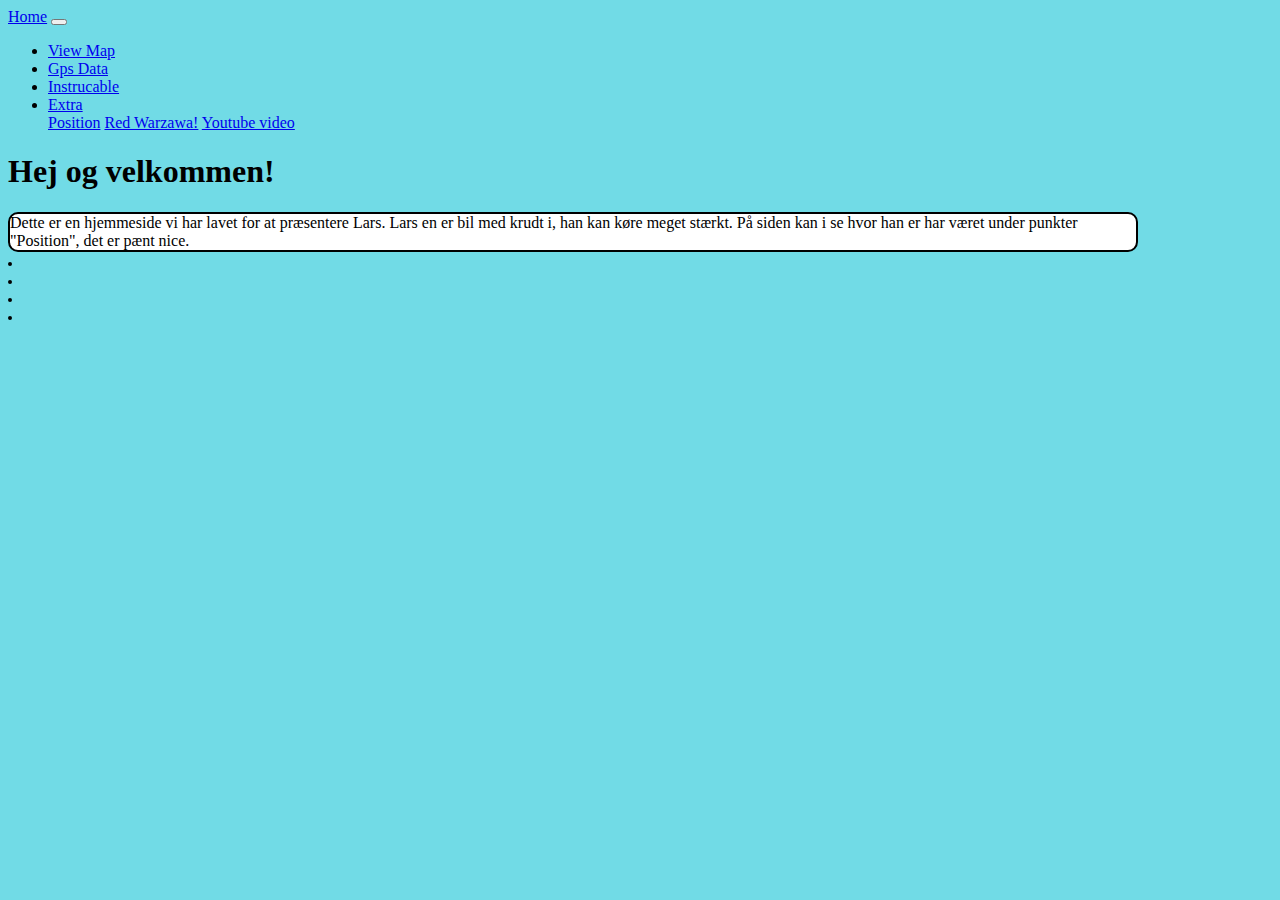
==== index.html @ 2cbee95c "Cleaned up webpage. Made changes to homepage - Added gallery like feature. Clikable images using lig" ====
<!DOCTYPE html>
<html lang="en">
<head> <link href="css/lightbox.css" rel="stylesheet">

    <!-- Required meta tags -->
    <meta charset="utf-8">
    <meta name="viewport" content="width=device-width, initial-scale=1, shrink-to-fit=no">

    <!-- Bootstrap CSS -->
    <link rel="stylesheet" href="https://maxcdn.bootstrapcdn.com/bootstrap/4.0.0-beta/css/bootstrap.min.css" integrity="sha384-/Y6pD6FV/Vv2HJnA6t+vslU6fwYXjCFtcEpHbNJ0lyAFsXTsjBbfaDjzALeQsN6M" crossorigin="anonymous">

</head>
<body>

<style>
    body {background-color: #71dbe6;}
    h1   {color: #000000;}
    p    {color: #fff300;}
</style>

<nav class="navbar navbar-expand-lg navbar-dark bg-dark">
    <a class="navbar-brand" href="index.html">Home</a>
    <button class="navbar-toggler" type="button" data-toggle="collapse" data-target="#navbarNavDropdown" aria-controls="navbarNavDropdown" aria-expanded="false" aria-label="Toggle navigation">
        <span class="navbar-toggler-icon"></span>
    </button>

    <div class="collapse navbar-collapse" id="navbarNavDropdown">
        <ul class="navbar-nav">
            <li class="nav-item">
                <a class="nav-link" href="map.html">View Map</a>
            </li>
            <li class="nav-item">
                <a class="nav-link" href="data.html">Gps Data</a>
            </li>
            <li class="nav-item">
                <a class="nav-link" href="https://google.dk" target="_blank">Instrucable</a>
            </li>
            <li class="nav-item dropdown">
                <a class="nav-link dropdown-toggle" href="http://example.com" id="navbarDropdownMenuLink" data-toggle="dropdown" aria-haspopup="true" aria-expanded="false">
                    Extra
                </a>
                <div class="dropdown-menu" aria-labelledby="navbarDropdownMenuLink">
                    <a class="dropdown-item" href="map.html">Position</a>
                    <a class="dropdown-item" href="redw.html">Red Warzawa!<!doctype html></a>
                    <a class="dropdown-item" href="https://youtube.com" target="_blank">Youtube video</a>

                </div>

            </li>
        </ul>
    </div>
</nav>


<div class="container-fluid" style="width: 99%">
    <h1>Hej og velkommen!</h1>
    <div class="row">

        <div class="col" style="width: 90%;border-radius: 10px; border: 2px solid #000000; background: #ffffff">
            Dette er en hjemmeside vi har lavet for at præsentere Lars. Lars en er bil med krudt i, han kan køre meget stærkt.
            På siden kan i se hvor han er har været under punkter "Position", det er pænt nice.
        </div>


<div class="col-lg-6">
        <div class="row">
        <div class="col-lg-6 col-md-4 col-xs-6">
            <a href="img/bil1.jpg" class="d-block mb-3 h-1" data-lightbox="img/bil1.jpg">
                <img class="img-fluid" style="max-width: 100%; border-radius: 20px; border: 2px solid #000000; height: auto;" src="img/bil1.jpg" alt="">
            </a>
            <a href="img/bil4.jpg" class="d-block mb-3 h-1" data-lightbox="img/bil3.jpg">
                </a>
            <a href="img/bil2motor.jpg" class="d-block mb-3 h-1" data-lightbox="img/bil3.jpg">
            </a>
            <a href="img/bil4.jpg" class="d-block mb-3 h-1" data-lightbox="img/bil3.jpg">
            </a>

        </div>
        <div class="col-lg-6 col-md-4 col-xs-6">
            <a href="img/bil1.jpg" class="d-block mb-3 h-1" data-lightbox="img/bil1.jpg">
                <img class="img-fluid" style="max-width: 100%; border-radius: 20px; border: 2px solid #000000; height: auto;" src="img/bil4.jpg" alt="">
            </a>
        </div>
        <div class="col-lg-6 col-md-4 col-xs-6">
            <a href="img/bil3.jpg" class="d-block mb-1 h-1  " data-lightbox="img/bil3.jpg">
                <img class="img-fluid" style="max-width: 100%; border-radius: 20px; border: 2px solid #000000; height: auto;" src="img/bil3.jpg" alt="">
            </a>
        </div>
        <div class="col-lg-6 col-md-4 col-xs-6">
            <a href="img/bil4.jpg" class="d-block mb-1 h-1" data-lightbox="img/bil4.jpg">
                <img class="img-fluid" style="max-width: 100%; border-radius: 20px; border: 2px solid #000000; height: auto;" src="img/bil4.jpg" alt="">
            </a>
        </div>
        </div>
    </div>


    </div>

</div>

<!-- Optional JavaScript -->
<!-- jQuery first, then Popper.js, then Bootstrap JS -->
<script src="https://code.jquery.com/jquery-3.2.1.slim.min.js" integrity="sha384-KJ3o2DKtIkvYIK3UENzmM7KCkRr/rE9/Qpg6aAZGJwFDMVNA/GpGFF93hXpG5KkN" crossorigin="anonymous"></script>
<script src="https://cdnjs.cloudflare.com/ajax/libs/popper.js/1.11.0/umd/popper.min.js" integrity="sha384-b/U6ypiBEHpOf/4+1nzFpr53nxSS+GLCkfwBdFNTxtclqqenISfwAzpKaMNFNmj4" crossorigin="anonymous"></script>
<script src="https://maxcdn.bootstrapcdn.com/bootstrap/4.0.0-beta/js/bootstrap.min.js" integrity="sha384-h0AbiXch4ZDo7tp9hKZ4TsHbi047NrKGLO3SEJAg45jXxnGIfYzk4Si90RDIqNm1" crossorigin="anonymous"></script>
<script src="js/lightbox-plus-jquery.js"></script>


</body>
</html>
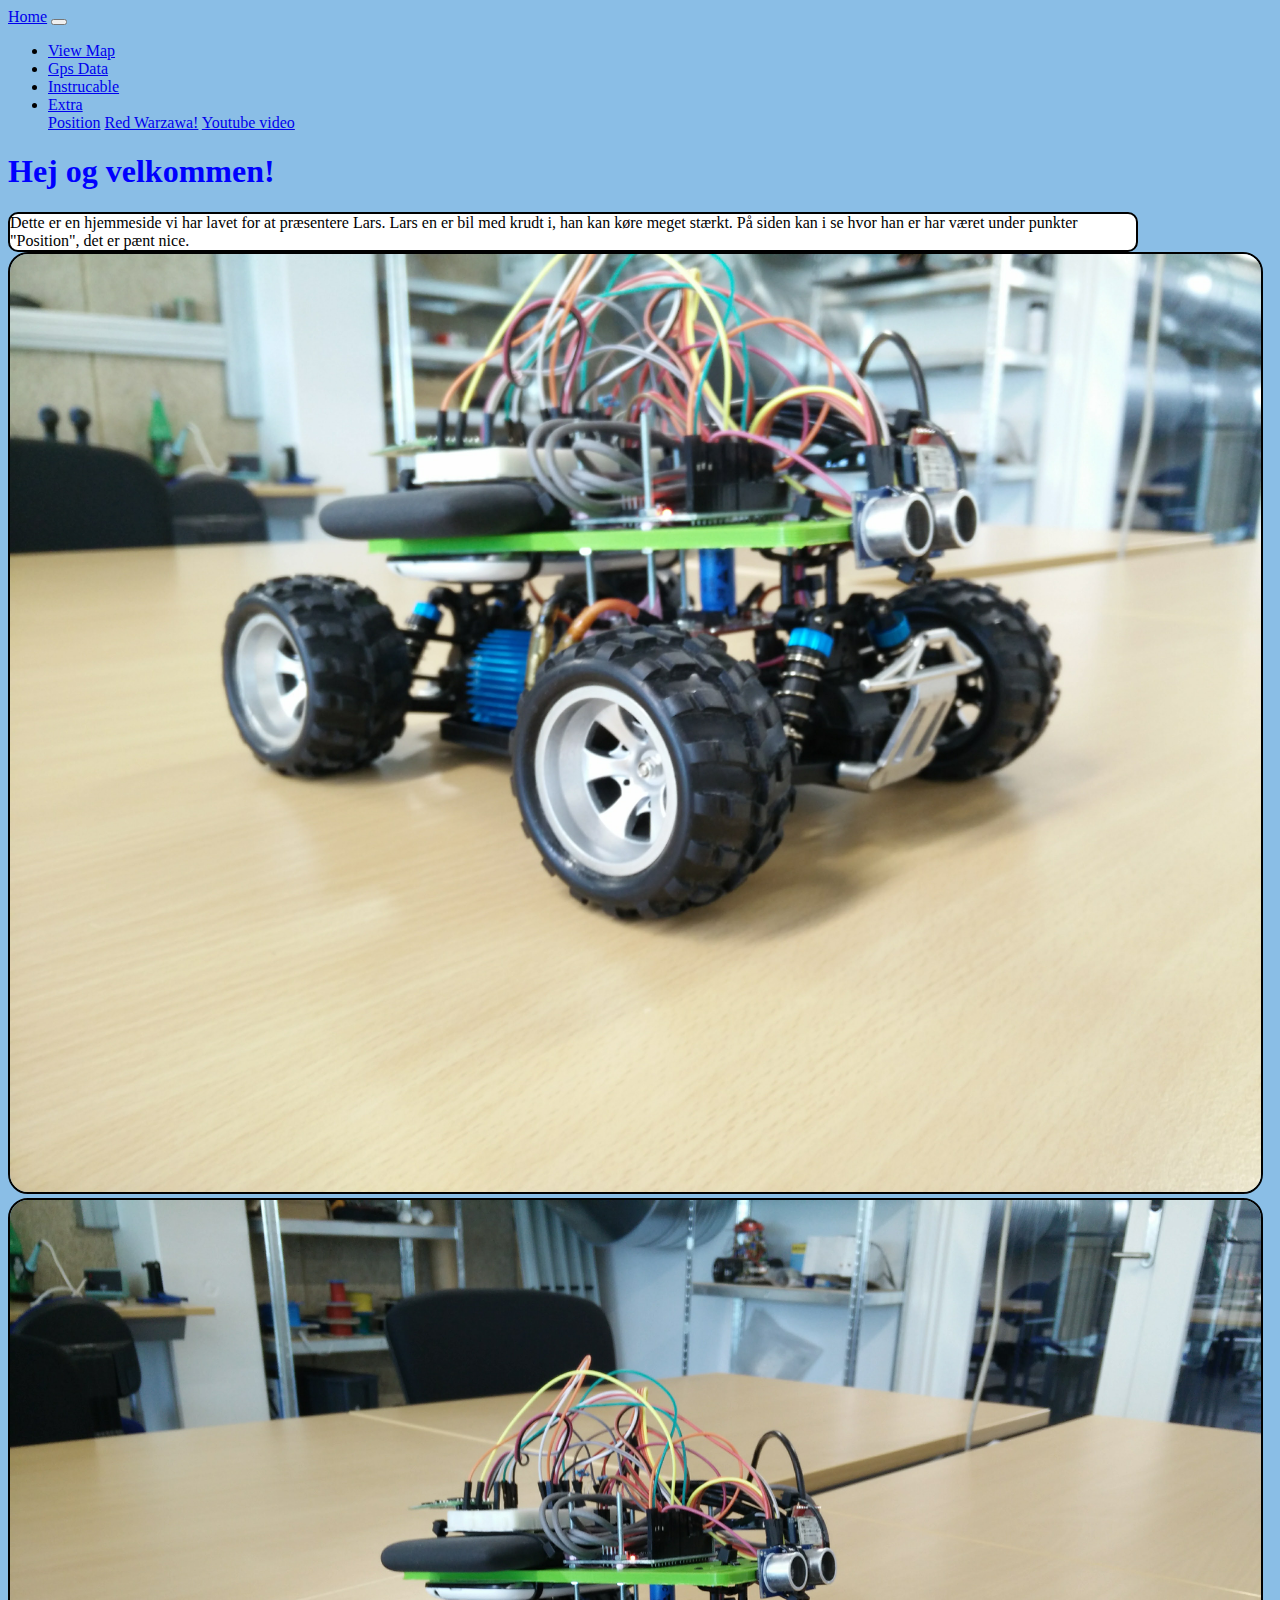
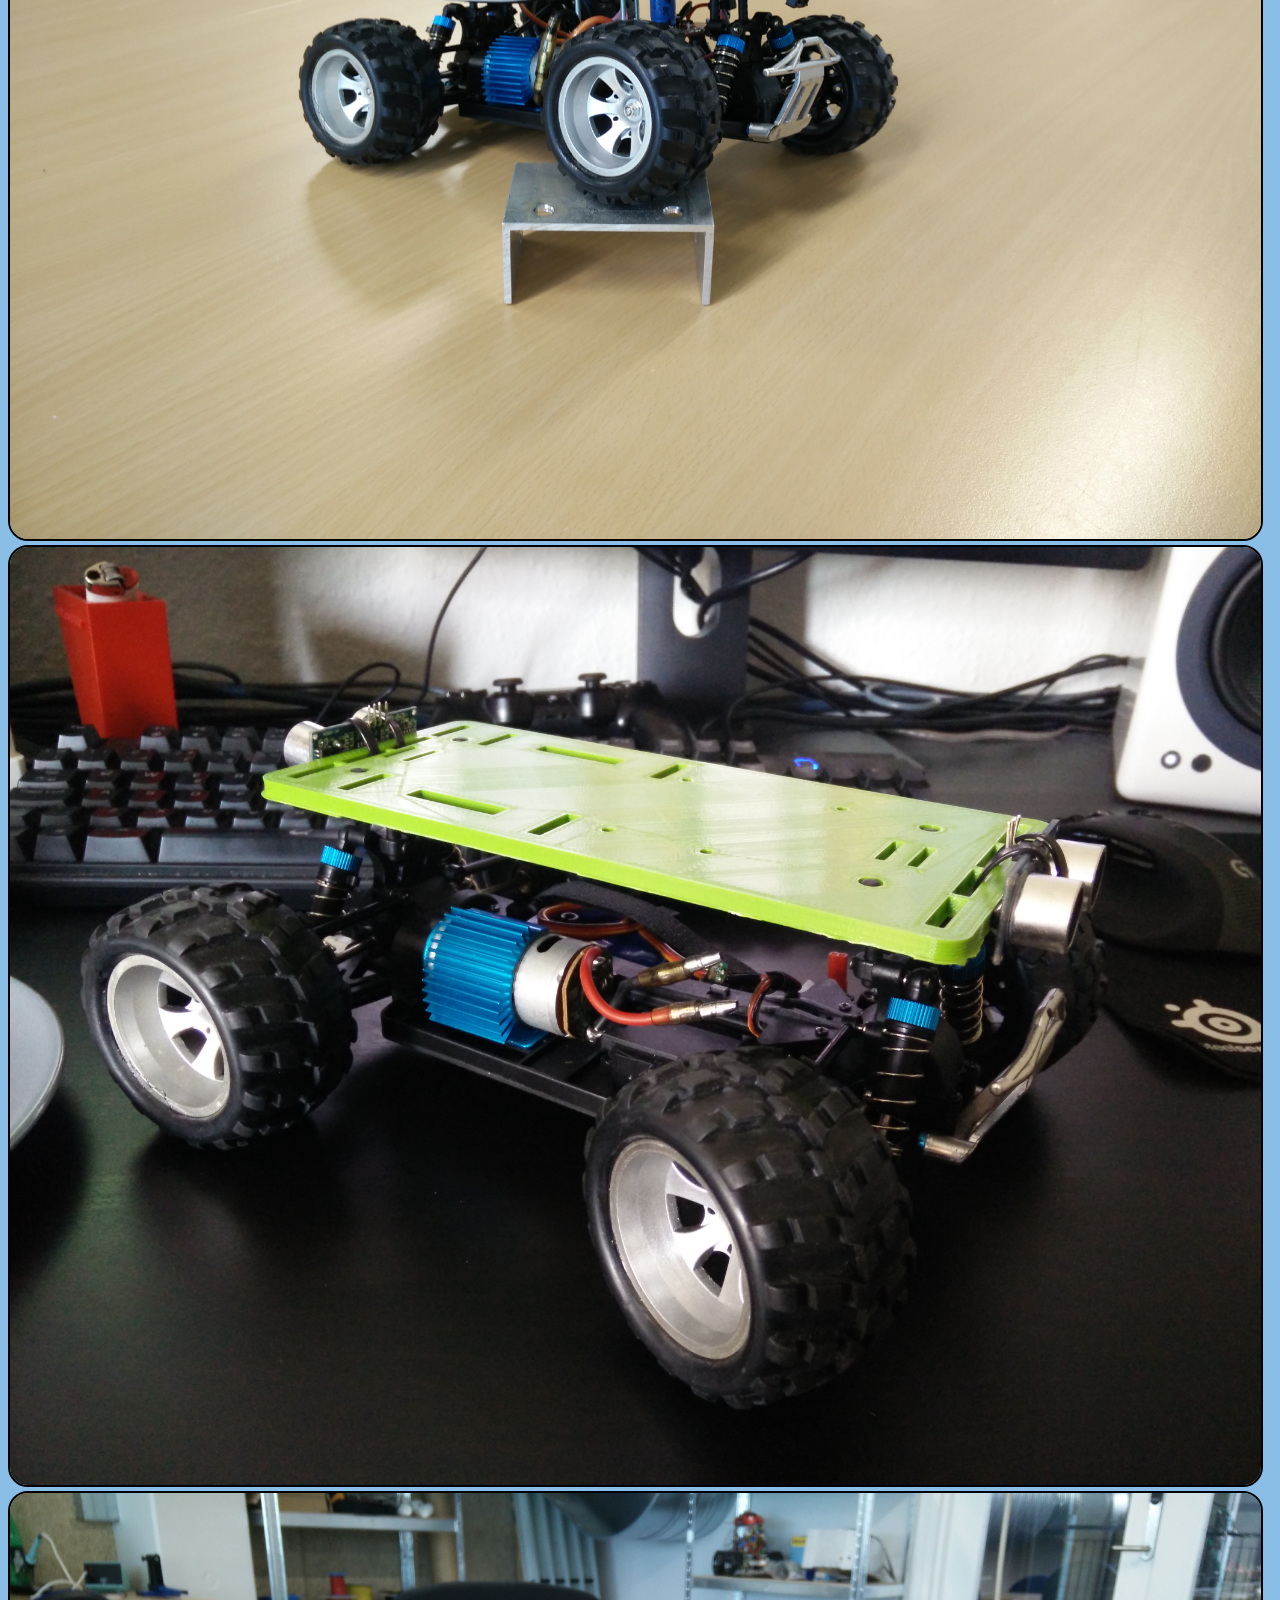
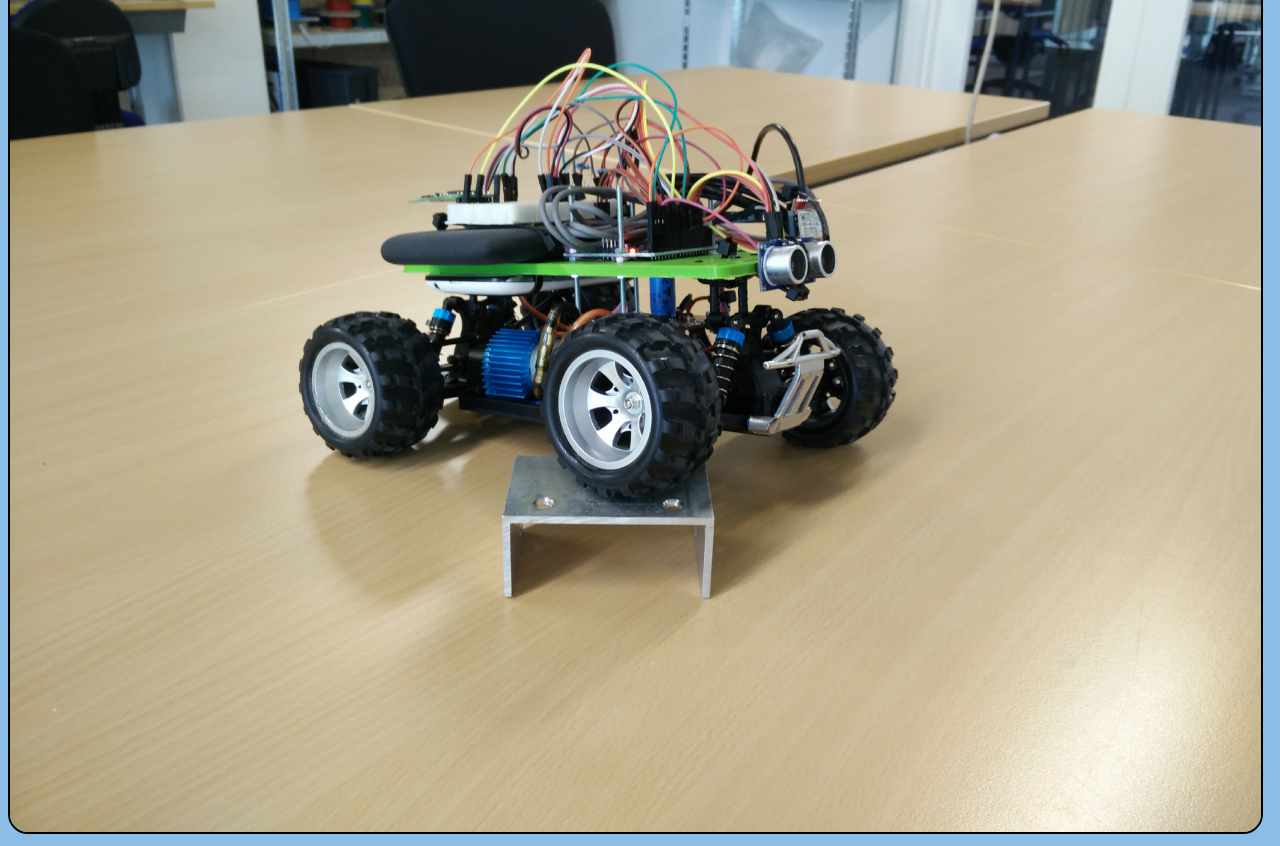
==== commit b6284305: "Updated code, uploaded all includes and cleaned up the css. Added lightbox for pictures" ====
--- a/index.html
+++ b/index.html
@@ -8,15 +8,9 @@
 
     <!-- Bootstrap CSS -->
     <link rel="stylesheet" href="https://maxcdn.bootstrapcdn.com/bootstrap/4.0.0-beta/css/bootstrap.min.css" integrity="sha384-/Y6pD6FV/Vv2HJnA6t+vslU6fwYXjCFtcEpHbNJ0lyAFsXTsjBbfaDjzALeQsN6M" crossorigin="anonymous">
-
+    <link rel="stylesheet" type="text/css" href="css/style.css">
 </head>
 <body>
-
-<style>
-    body {background-color: #71dbe6;}
-    h1   {color: #000000;}
-    p    {color: #fff300;}
-</style>
 
 <nav class="navbar navbar-expand-lg navbar-dark bg-dark">
     <a class="navbar-brand" href="index.html">Home</a>
--- a/css/style.css
+++ b/css/style.css
@@ -0,0 +1,9 @@
+body {
+     background-color: #8abee6;
+ }
+h1 {
+    color: blue;
+}
+p {
+    color: red;
+}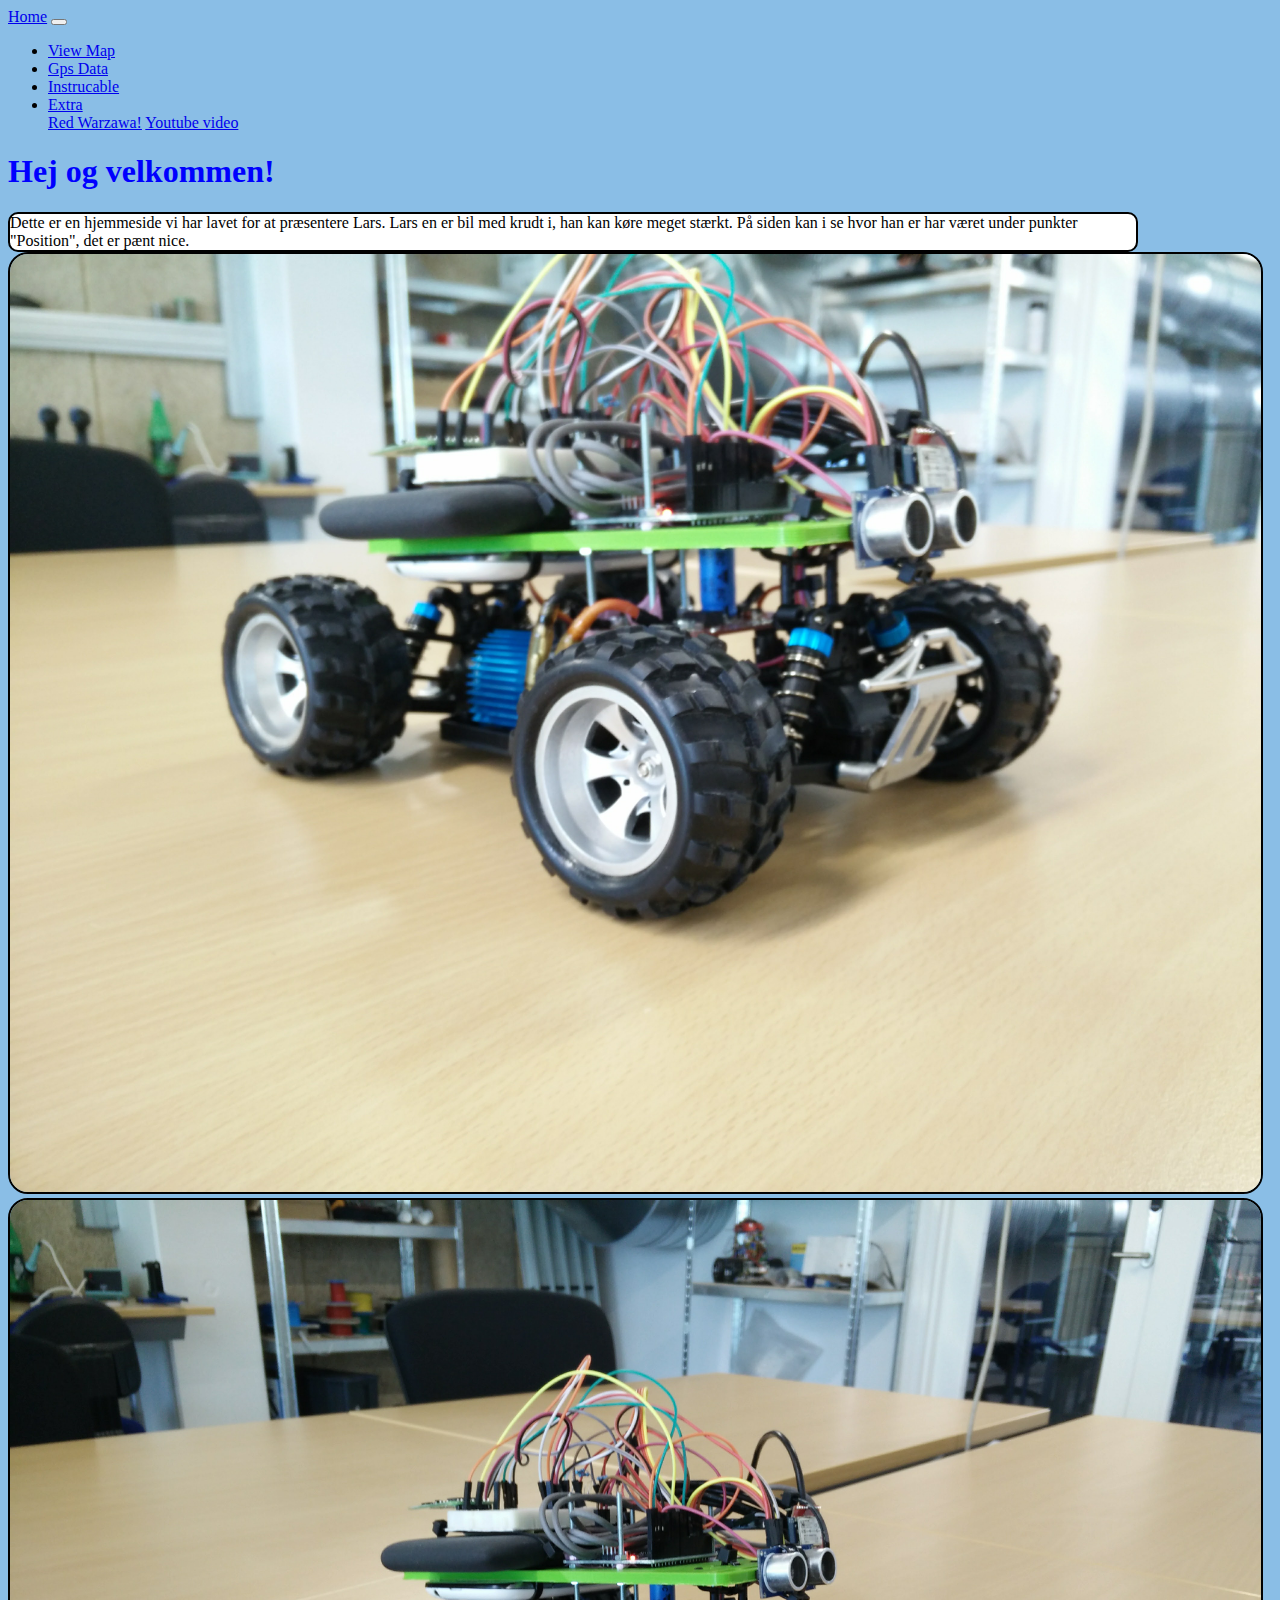
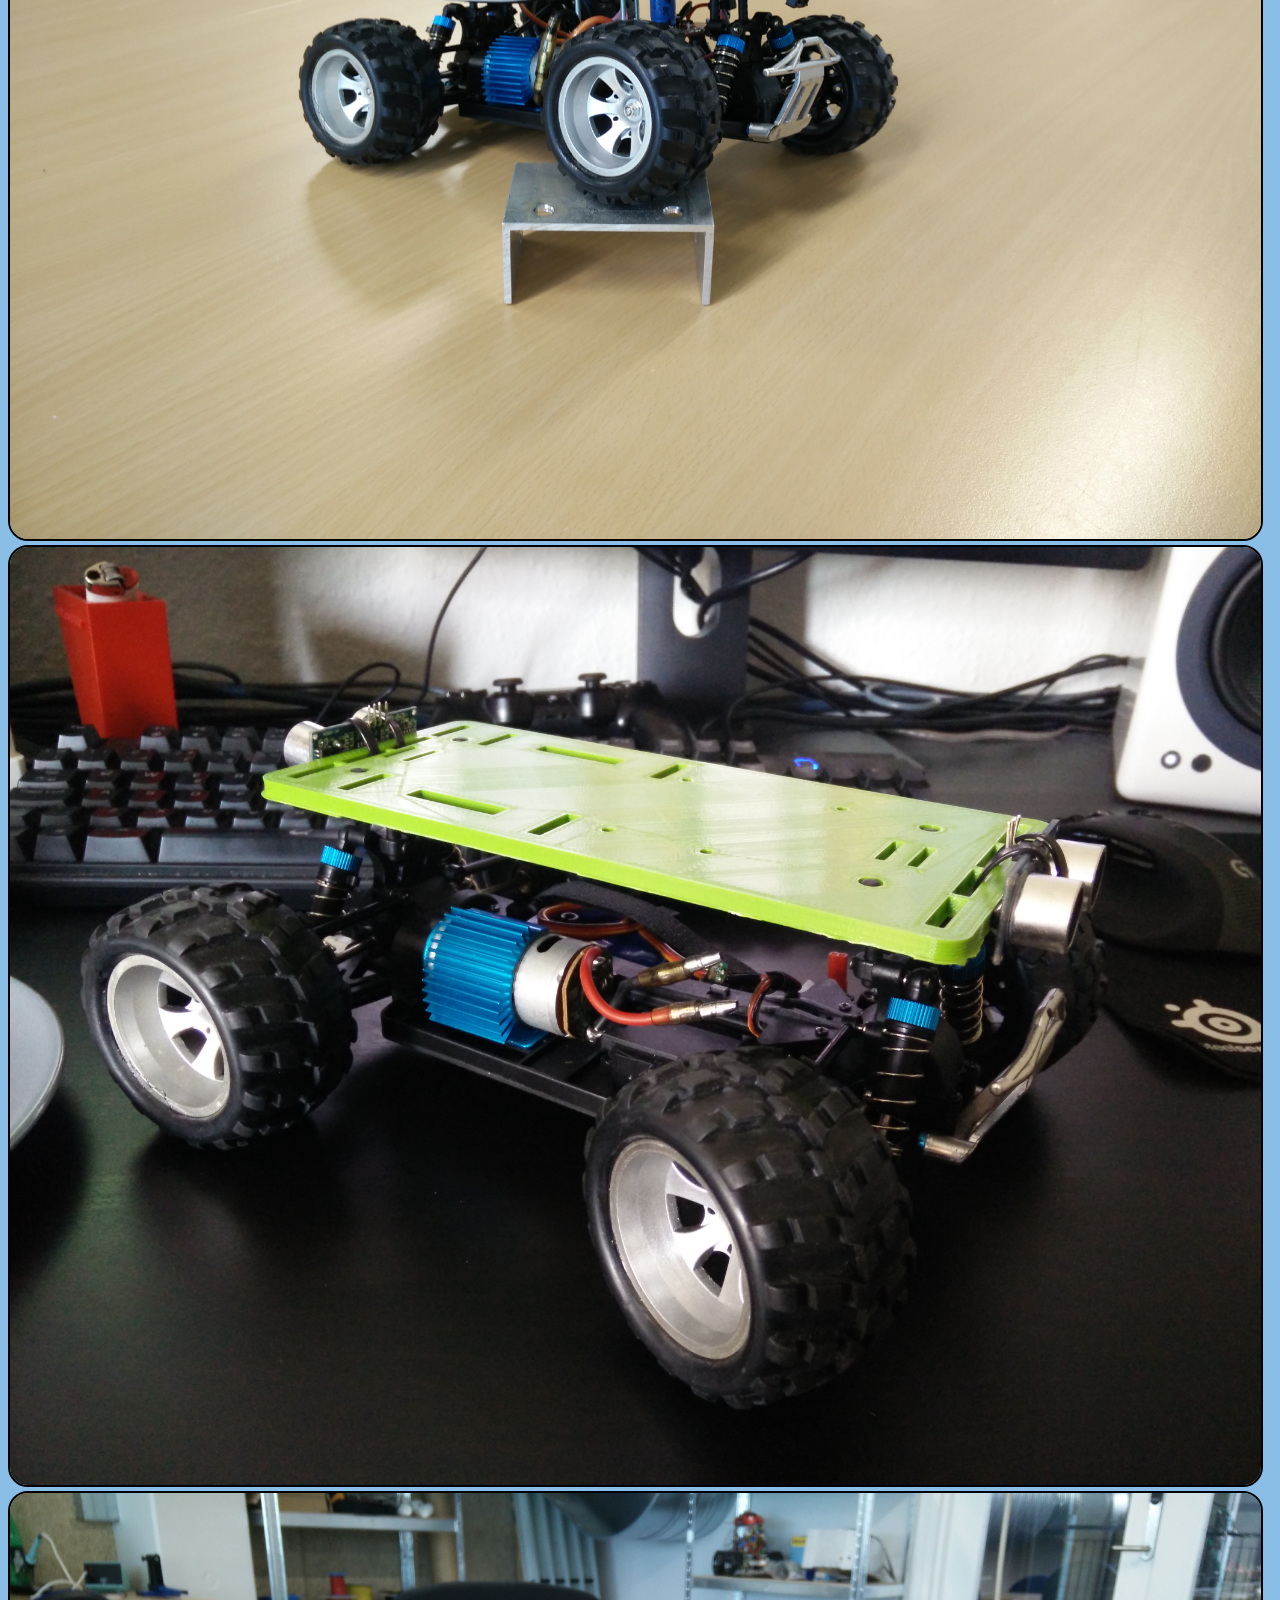
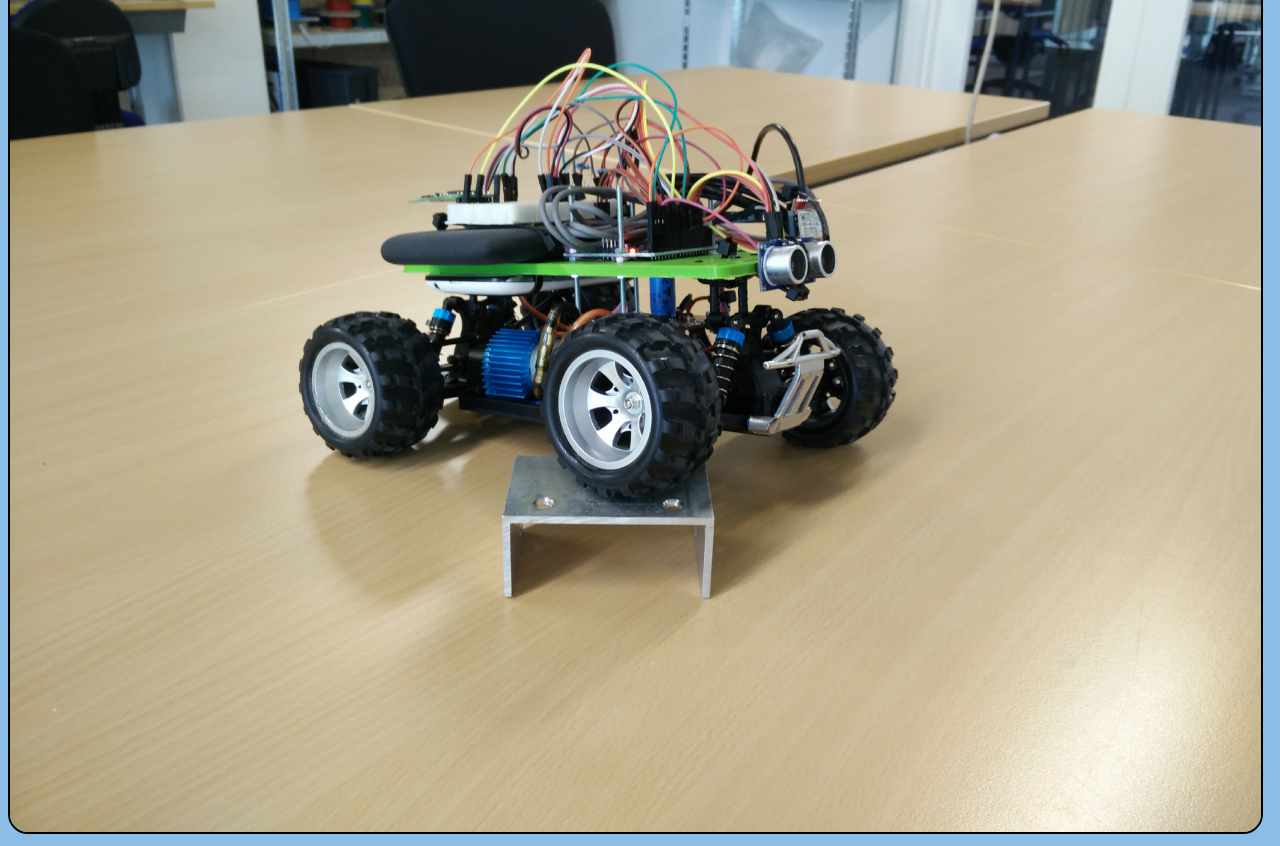
==== commit f55fc00b: "Small changes, cleanup." ====
--- a/index.html
+++ b/index.html
@@ -34,7 +34,6 @@
                     Extra
                 </a>
                 <div class="dropdown-menu" aria-labelledby="navbarDropdownMenuLink">
-                    <a class="dropdown-item" href="map.html">Position</a>
                     <a class="dropdown-item" href="redw.html">Red Warzawa!<!doctype html></a>
                     <a class="dropdown-item" href="https://youtube.com" target="_blank">Youtube video</a>
 
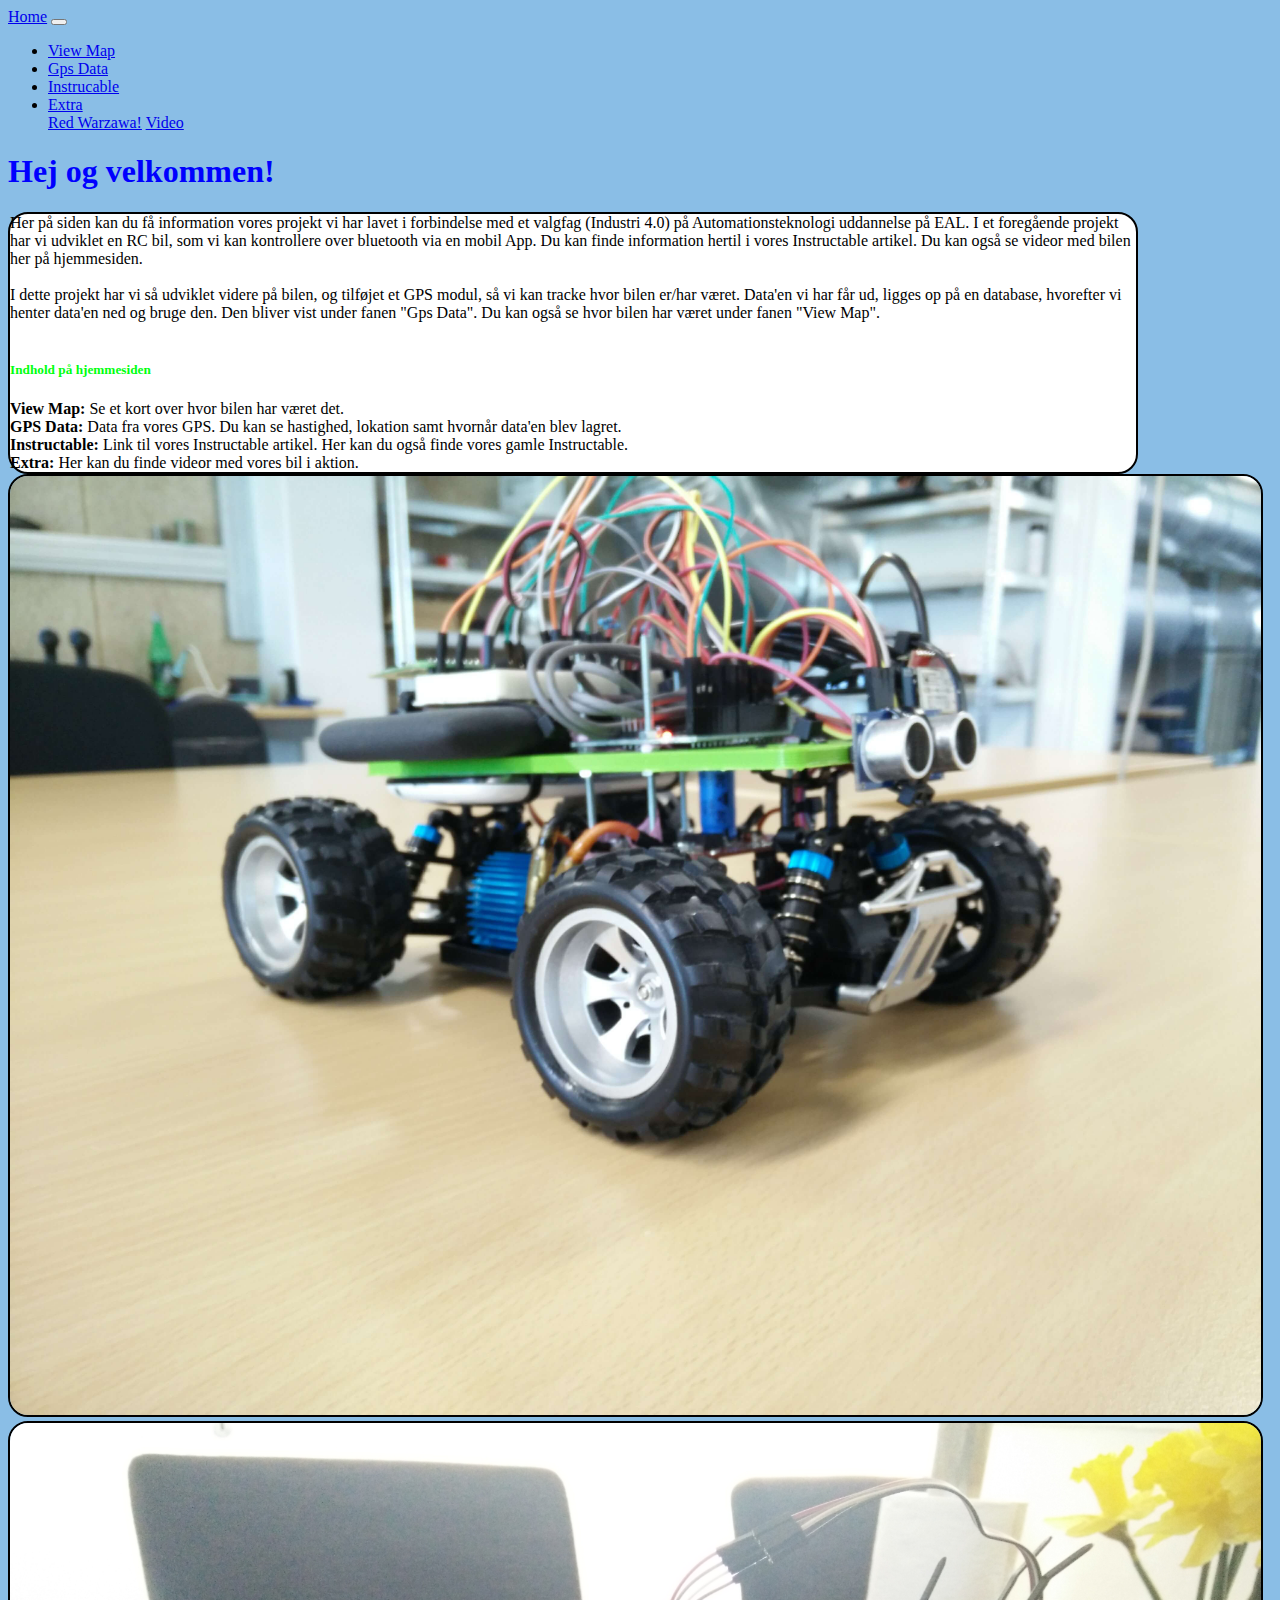
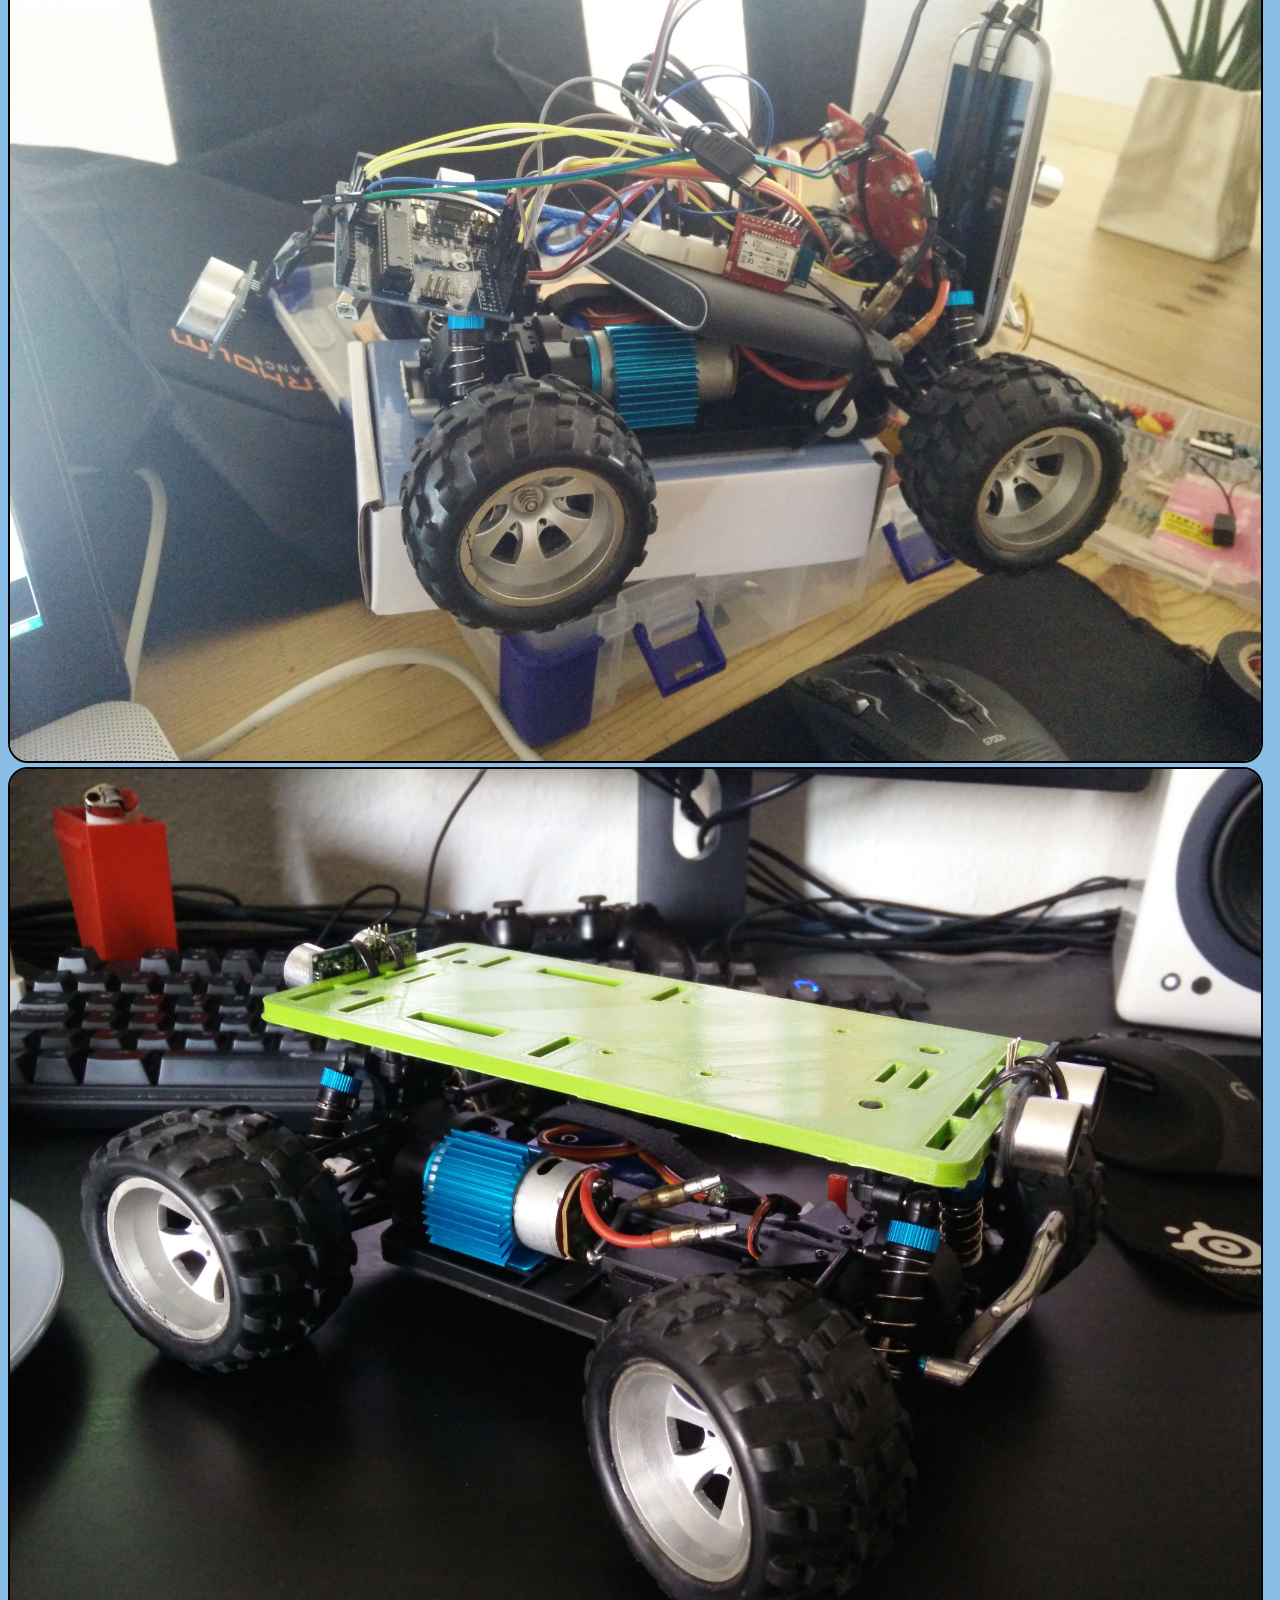
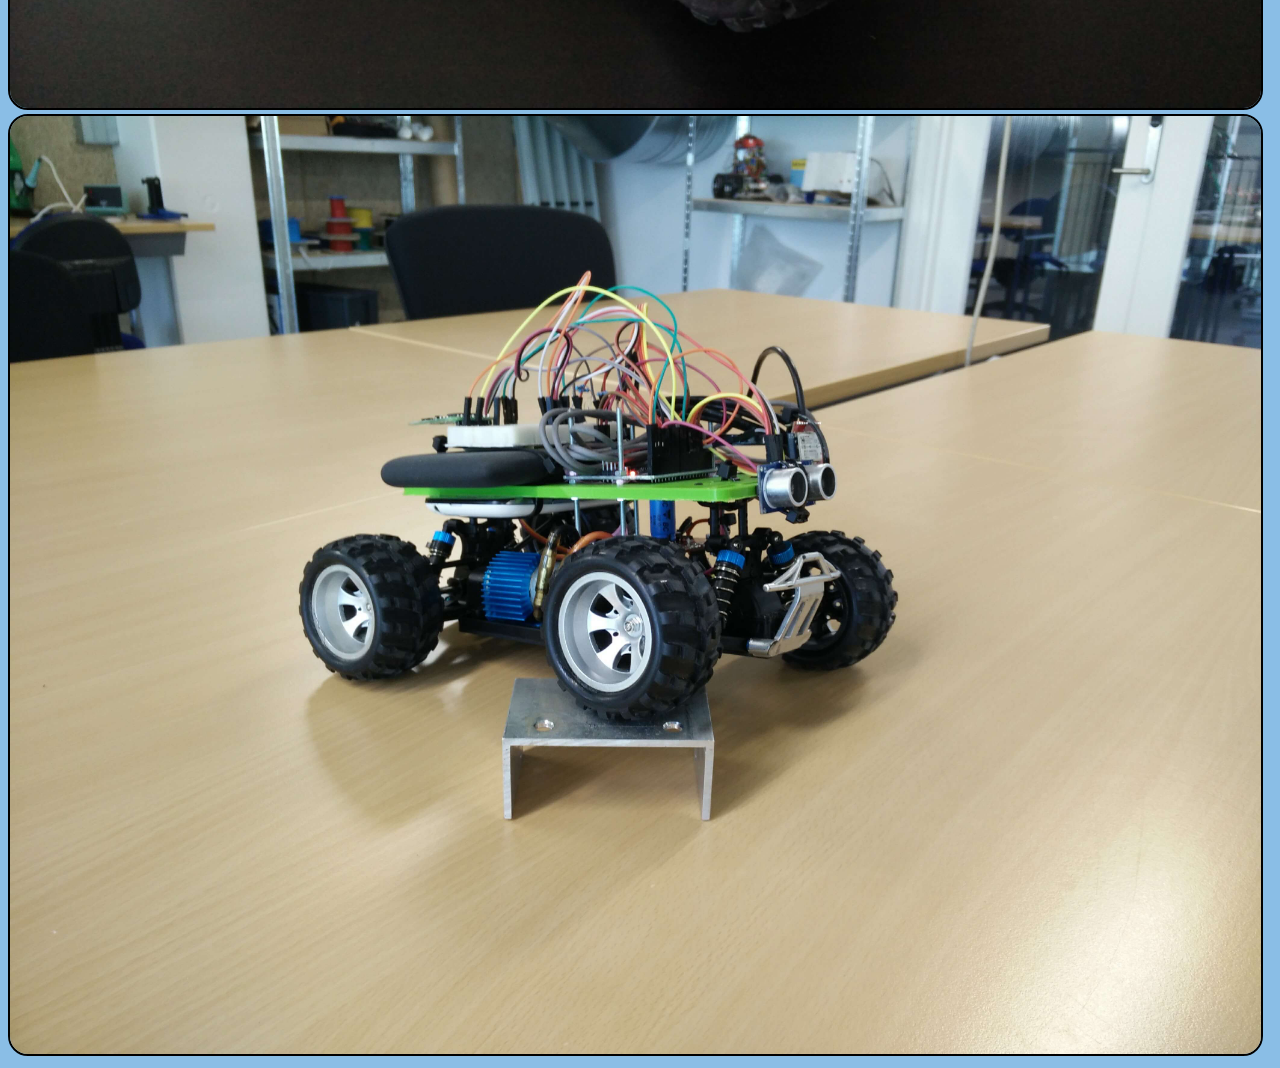
==== commit 6e13747a: "Cleaned up. Added youtube video" ====
--- a/index.html
+++ b/index.html
@@ -35,7 +35,7 @@
                 </a>
                 <div class="dropdown-menu" aria-labelledby="navbarDropdownMenuLink">
                     <a class="dropdown-item" href="redw.html">Red Warzawa!<!doctype html></a>
-                    <a class="dropdown-item" href="https://youtube.com" target="_blank">Youtube video</a>
+                    <a class="dropdown-item" href="video.html" target="_blank">Video</a>
 
                 </div>
 
@@ -49,9 +49,29 @@
     <h1>Hej og velkommen!</h1>
     <div class="row">
 
-        <div class="col" style="width: 90%;border-radius: 10px; border: 2px solid #000000; background: #ffffff">
-            Dette er en hjemmeside vi har lavet for at præsentere Lars. Lars en er bil med krudt i, han kan køre meget stærkt.
-            På siden kan i se hvor han er har været under punkter "Position", det er pænt nice.
+        <div class="col" style="width: 90%;border-radius: 20px; border: 2px solid #000000; background: #ffffff">
+            Her på siden kan du få information vores projekt vi har lavet i forbindelse med et valgfag (Industri 4.0) på
+            Automationsteknologi uddannelse på EAL. I et foregående projekt har vi udviklet en RC bil, som vi kan kontrollere over
+            bluetooth via en mobil App. Du kan finde information hertil i vores Instructable artikel. Du kan også se videor med bilen
+            her på hjemmesiden.
+            </br>
+            </br>
+            I dette projekt har vi så udviklet videre på bilen, og tilføjet et GPS modul, så vi kan tracke hvor bilen er/har været.
+            Data'en vi har får ud, ligges op på en database, hvorefter vi henter data'en ned og bruge den. Den bliver vist under fanen "Gps Data".
+            Du kan også se hvor bilen har været under fanen "View Map".
+            </br>
+            </br>
+            <h5>Indhold på hjemmesiden</h5>
+
+
+            <b>View Map:</b> Se et kort over hvor bilen har været det.
+            </br>
+            <b>GPS Data:</b> Data fra vores GPS. Du kan se hastighed, lokation samt hvornår data'en blev lagret.
+            </br>
+            <b>Instructable:</b> Link til vores Instructable artikel. Her kan du også finde vores gamle Instructable.
+            </br>
+            <b>Extra:</b> Her kan du finde videor med vores bil i aktion.
+
         </div>
 
 
@@ -61,17 +81,11 @@
             <a href="img/bil1.jpg" class="d-block mb-3 h-1" data-lightbox="img/bil1.jpg">
                 <img class="img-fluid" style="max-width: 100%; border-radius: 20px; border: 2px solid #000000; height: auto;" src="img/bil1.jpg" alt="">
             </a>
-            <a href="img/bil4.jpg" class="d-block mb-3 h-1" data-lightbox="img/bil3.jpg">
-                </a>
-            <a href="img/bil2motor.jpg" class="d-block mb-3 h-1" data-lightbox="img/bil3.jpg">
-            </a>
-            <a href="img/bil4.jpg" class="d-block mb-3 h-1" data-lightbox="img/bil3.jpg">
-            </a>
 
         </div>
         <div class="col-lg-6 col-md-4 col-xs-6">
-            <a href="img/bil1.jpg" class="d-block mb-3 h-1" data-lightbox="img/bil1.jpg">
-                <img class="img-fluid" style="max-width: 100%; border-radius: 20px; border: 2px solid #000000; height: auto;" src="img/bil4.jpg" alt="">
+            <a href="img/bil5.jpg" class="d-block mb-3 h-1" data-lightbox="img/bil5.jpg">
+                <img class="img-fluid" style="max-width: 100%; border-radius: 20px; border: 2px solid #000000; height: auto;" src="img/bil5.jpg" alt="">
             </a>
         </div>
         <div class="col-lg-6 col-md-4 col-xs-6">
@@ -79,6 +93,12 @@
                 <img class="img-fluid" style="max-width: 100%; border-radius: 20px; border: 2px solid #000000; height: auto;" src="img/bil3.jpg" alt="">
             </a>
         </div>
+            <a href="img/bil4.jpg" class="d-block mb-3 h-1" data-lightbox="img/bil3.jpg">
+                </a>
+            <a href="img/bil2motor.jpg" class="d-block mb-3 h-1" data-lightbox="img/bil3.jpg">
+            </a>
+            <a href="img/bil4.jpg" class="d-block mb-3 h-1" data-lightbox="img/bil3.jpg">
+            </a>
         <div class="col-lg-6 col-md-4 col-xs-6">
             <a href="img/bil4.jpg" class="d-block mb-1 h-1" data-lightbox="img/bil4.jpg">
                 <img class="img-fluid" style="max-width: 100%; border-radius: 20px; border: 2px solid #000000; height: auto;" src="img/bil4.jpg" alt="">
--- a/css/style.css
+++ b/css/style.css
@@ -4,6 +4,10 @@
 h1 {
     color: blue;
 }
+h5 {
+    color: #00ff0f;
+
+}
 p {
     color: red;
 }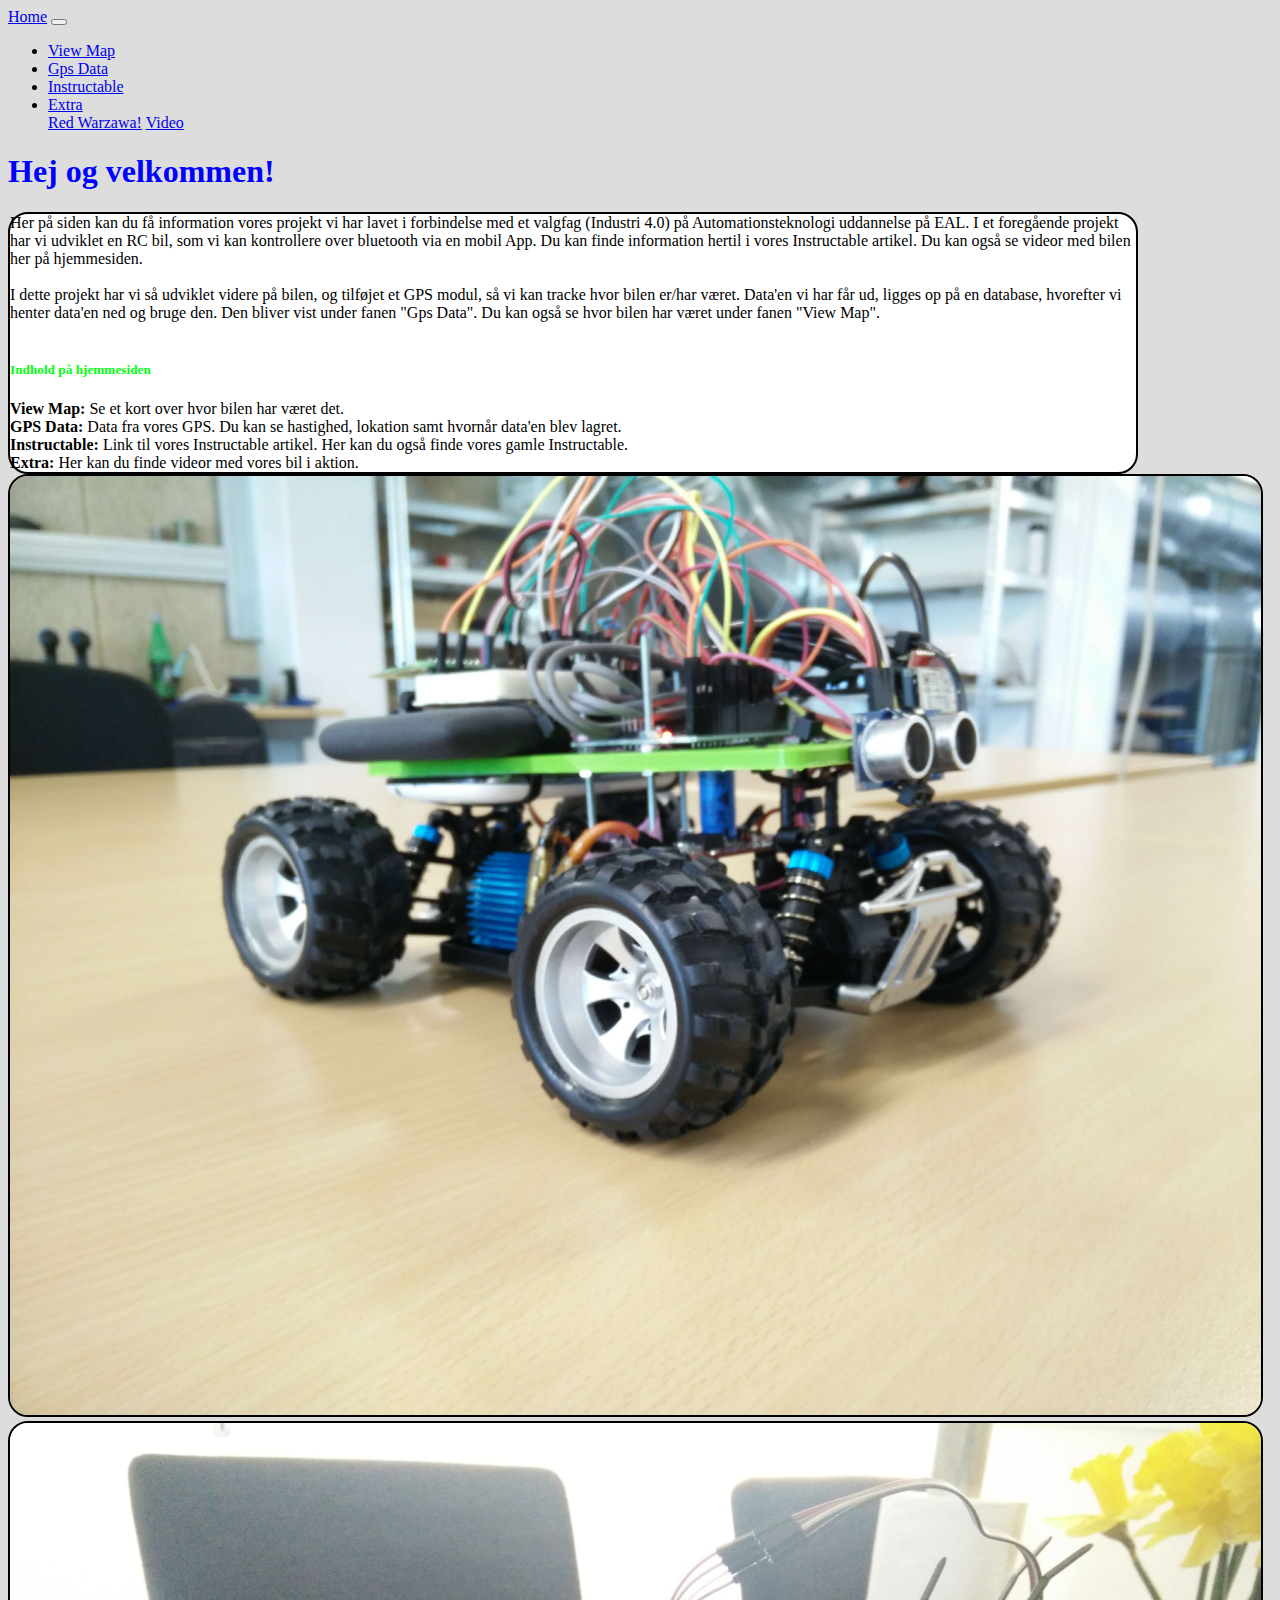
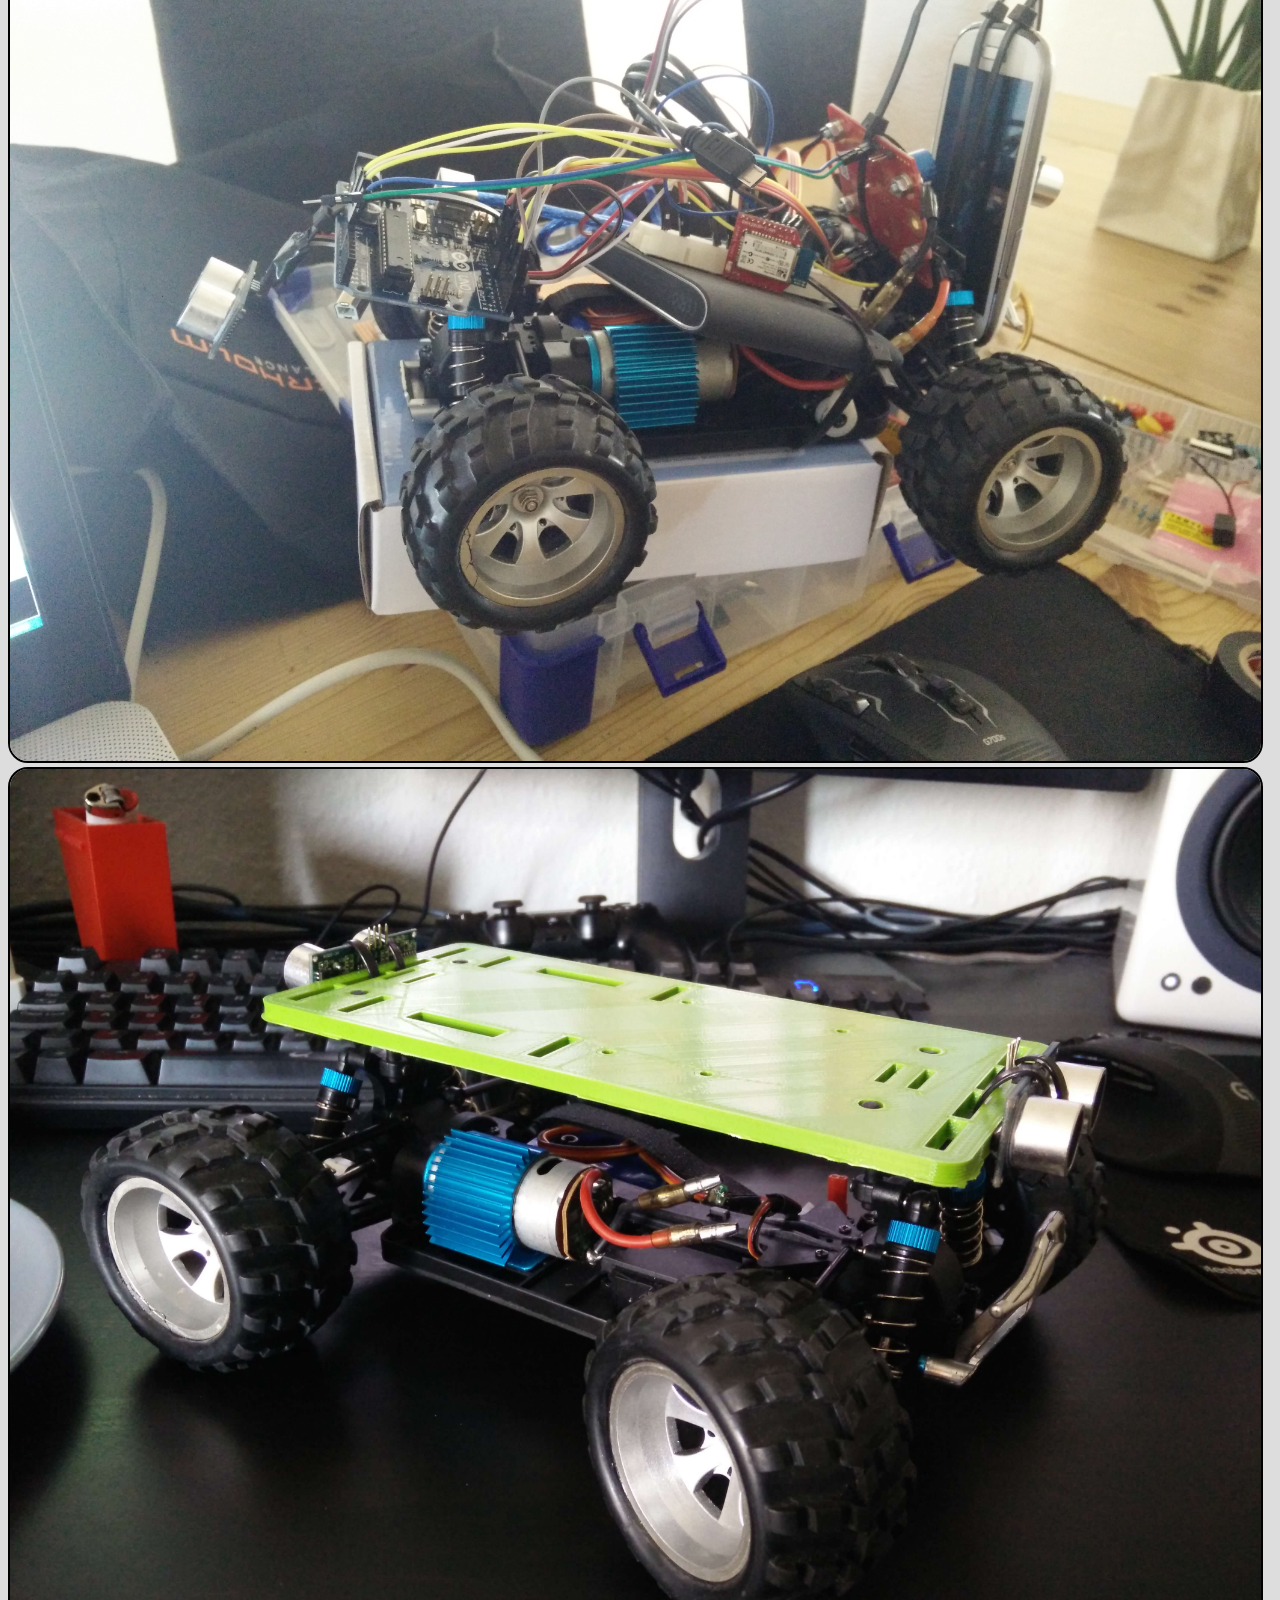
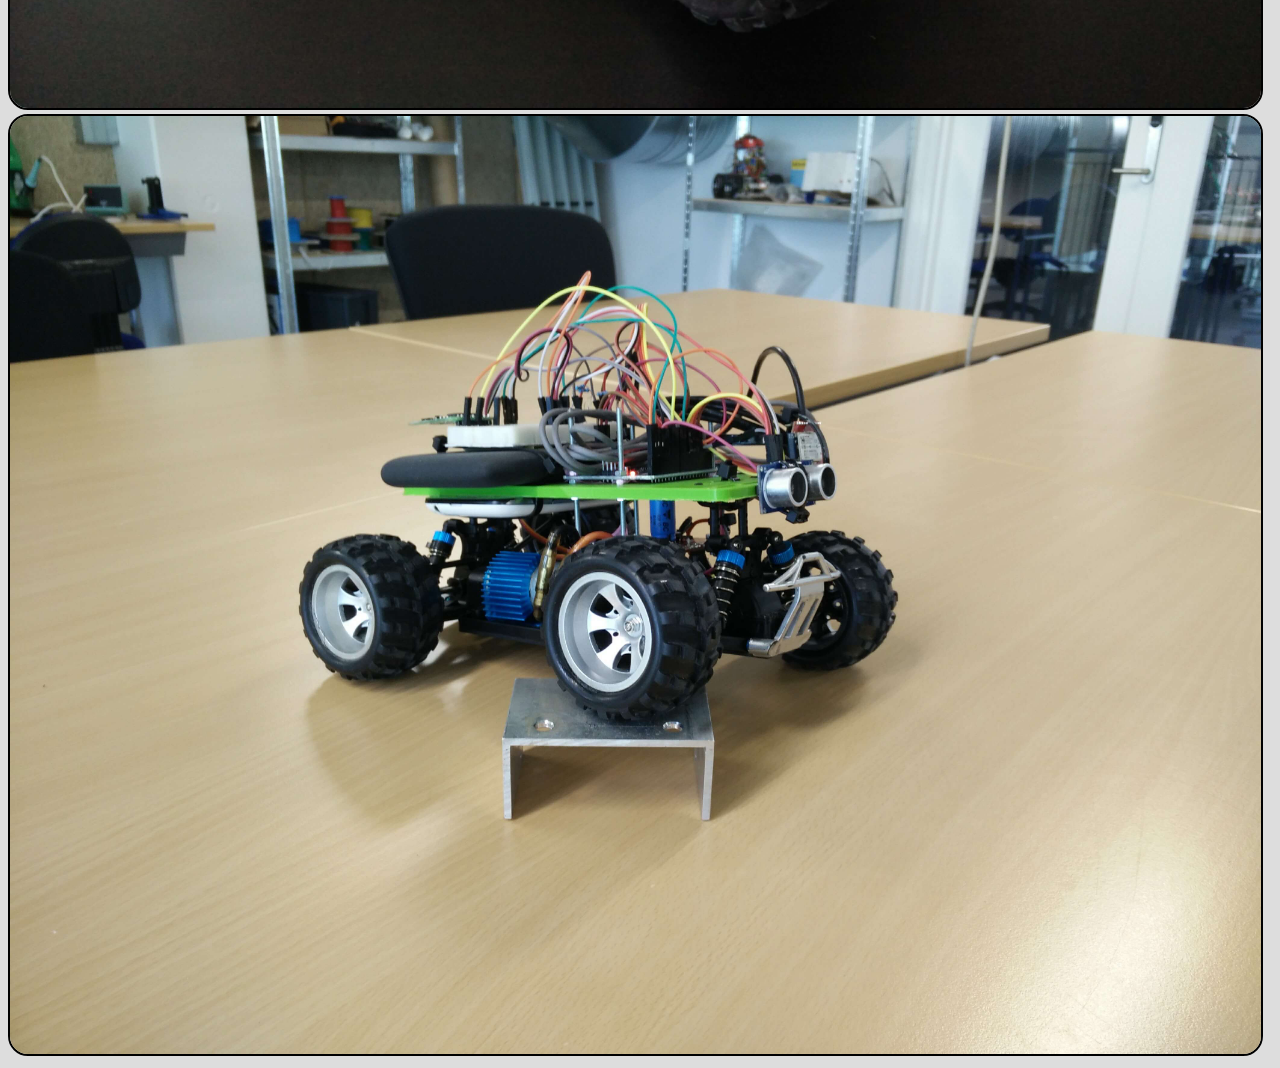
==== commit 08a3b35a: "Fav icon, titles, cleanup and other small changes." ====
--- a/index.html
+++ b/index.html
@@ -1,7 +1,8 @@
 <!DOCTYPE html>
 <html lang="en">
 <head> <link href="css/lightbox.css" rel="stylesheet">
-
+    <title>Home</title>
+    <link rel="icon" href="img/congaparrot.gif" sizes="16x16">
     <!-- Required meta tags -->
     <meta charset="utf-8">
     <meta name="viewport" content="width=device-width, initial-scale=1, shrink-to-fit=no">
@@ -27,7 +28,7 @@
                 <a class="nav-link" href="data.html">Gps Data</a>
             </li>
             <li class="nav-item">
-                <a class="nav-link" href="https://google.dk" target="_blank">Instrucable</a>
+                <a class="nav-link" href="https://google.dk" target="_blank">Instructable</a>
             </li>
             <li class="nav-item dropdown">
                 <a class="nav-link dropdown-toggle" href="http://example.com" id="navbarDropdownMenuLink" data-toggle="dropdown" aria-haspopup="true" aria-expanded="false">
@@ -35,7 +36,7 @@
                 </a>
                 <div class="dropdown-menu" aria-labelledby="navbarDropdownMenuLink">
                     <a class="dropdown-item" href="redw.html">Red Warzawa!<!doctype html></a>
-                    <a class="dropdown-item" href="video.html" target="_blank">Video</a>
+                    <a class="dropdown-item" href="video.html">Video<!doctype html></a>
 
                 </div>
 
--- a/css/style.css
+++ b/css/style.css
@@ -1,5 +1,5 @@
 body {
-     background-color: #8abee6;
+     background-color: #dddddd;
  }
 h1 {
     color: blue;
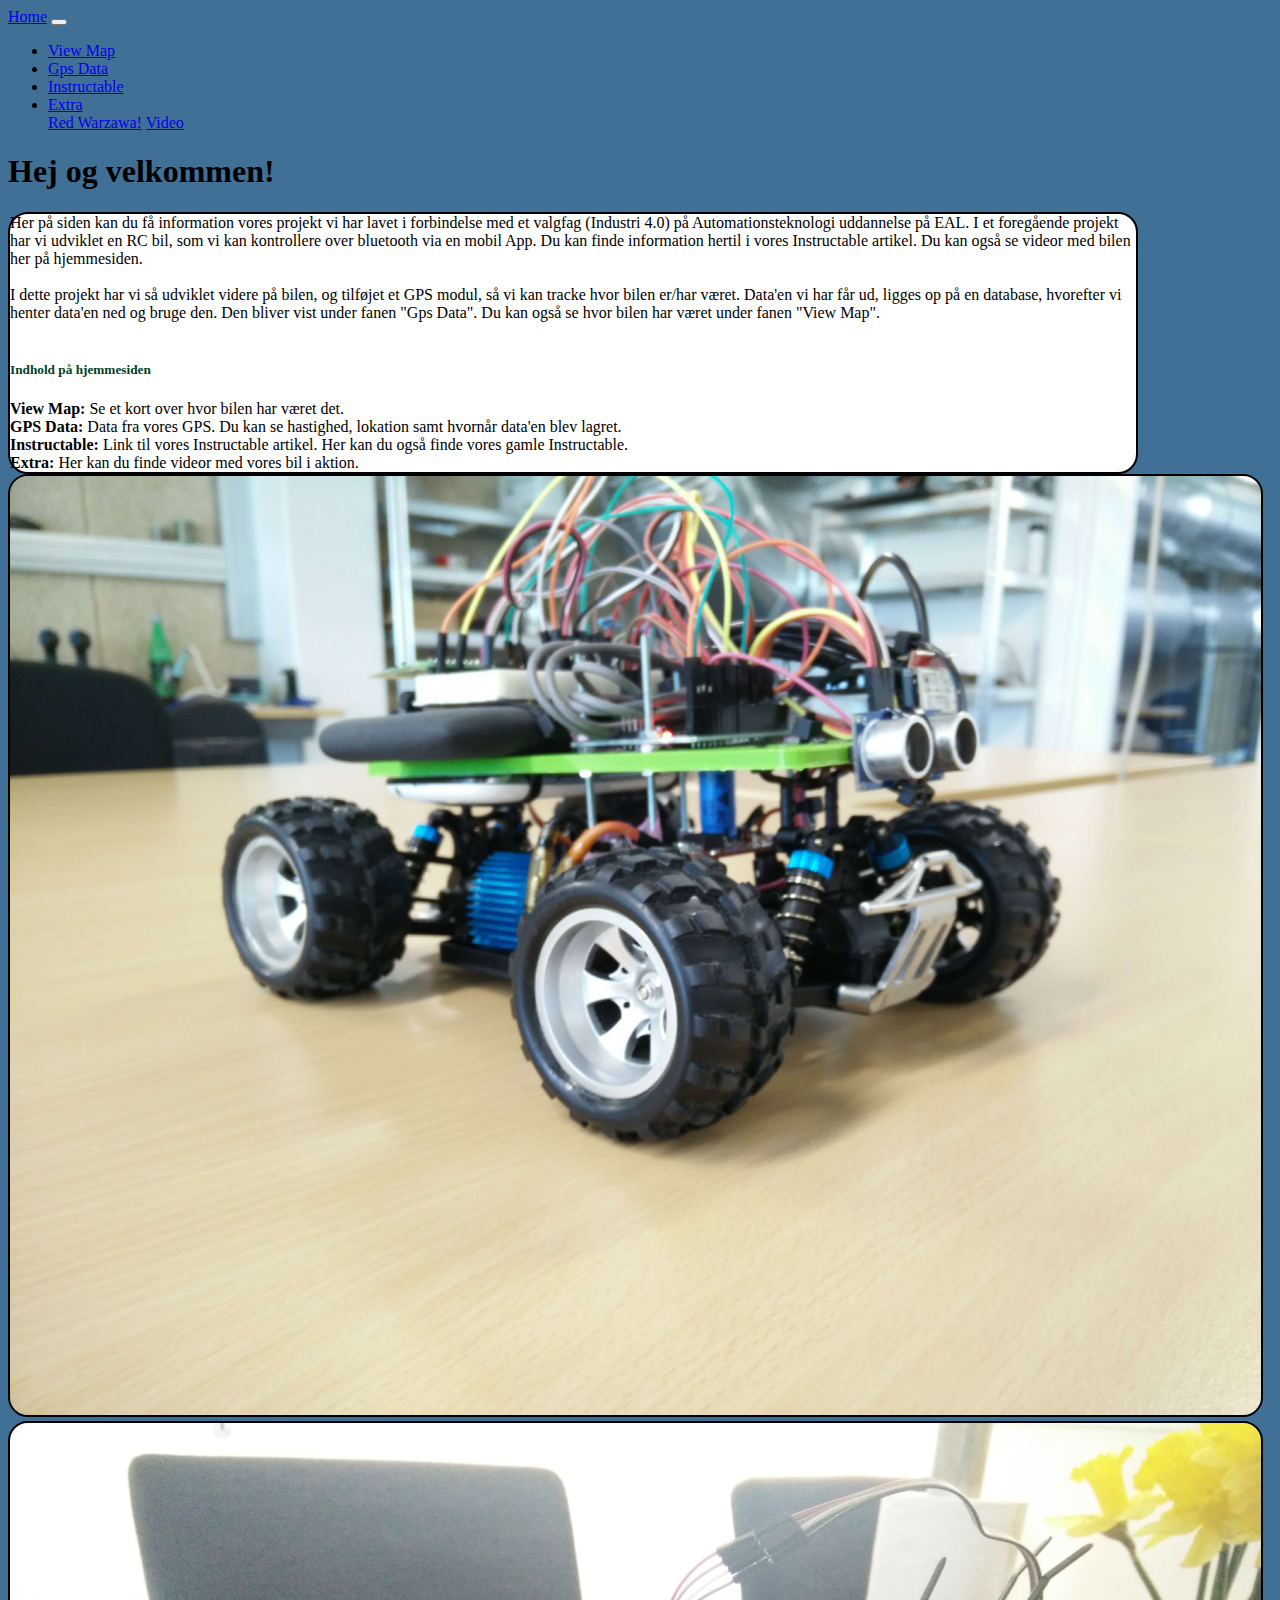
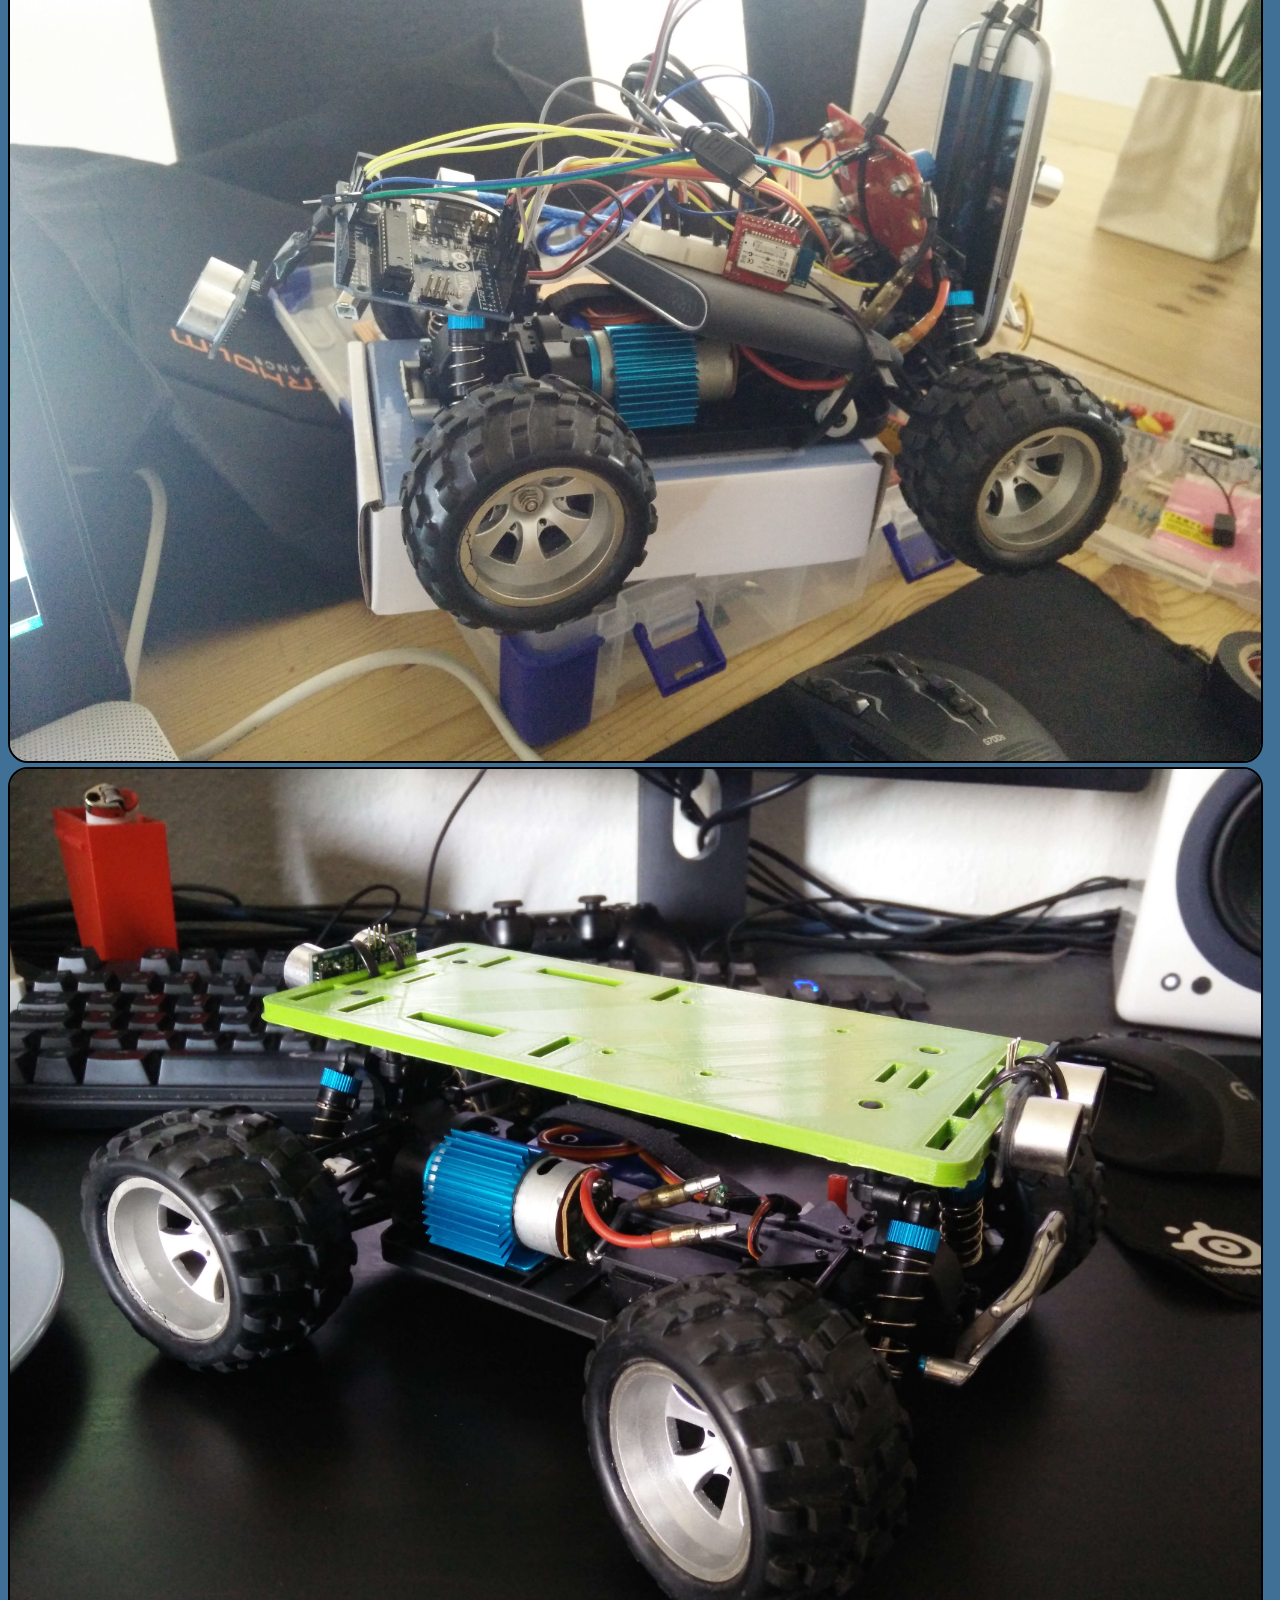
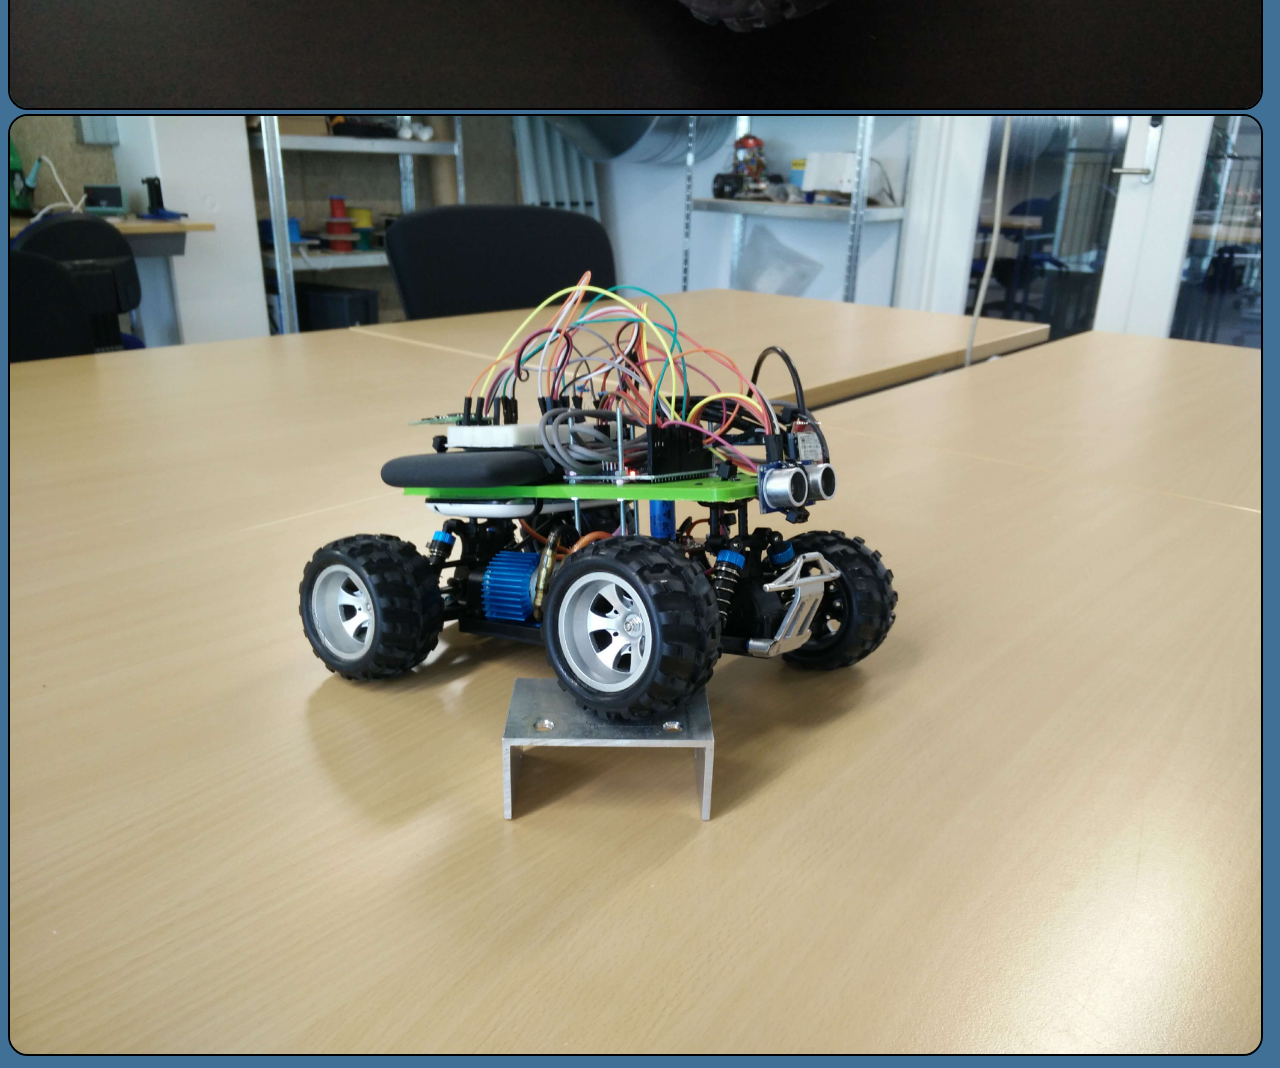
==== commit b7fc5dcc: "Inserted link to finished instructable" ====
--- a/index.html
+++ b/index.html
@@ -28,7 +28,7 @@
                 <a class="nav-link" href="data.html">Gps Data</a>
             </li>
             <li class="nav-item">
-                <a class="nav-link" href="https://google.dk" target="_blank">Instructable</a>
+                <a class="nav-link" href="https://www.instructables.com/id/EAL-Industry-40-GPS-Data-Collection-on-Rc-Car/" target="_blank">Instructable</a>
             </li>
             <li class="nav-item dropdown">
                 <a class="nav-link dropdown-toggle" href="http://example.com" id="navbarDropdownMenuLink" data-toggle="dropdown" aria-haspopup="true" aria-expanded="false">
--- a/css/style.css
+++ b/css/style.css
@@ -1,11 +1,11 @@
 body {
-     background-color: #dddddd;
+     background-color: #417097;
  }
 h1 {
-    color: blue;
+    color: black;
 }
 h5 {
-    color: #00ff0f;
+    color: #004225;
 
 }
 p {
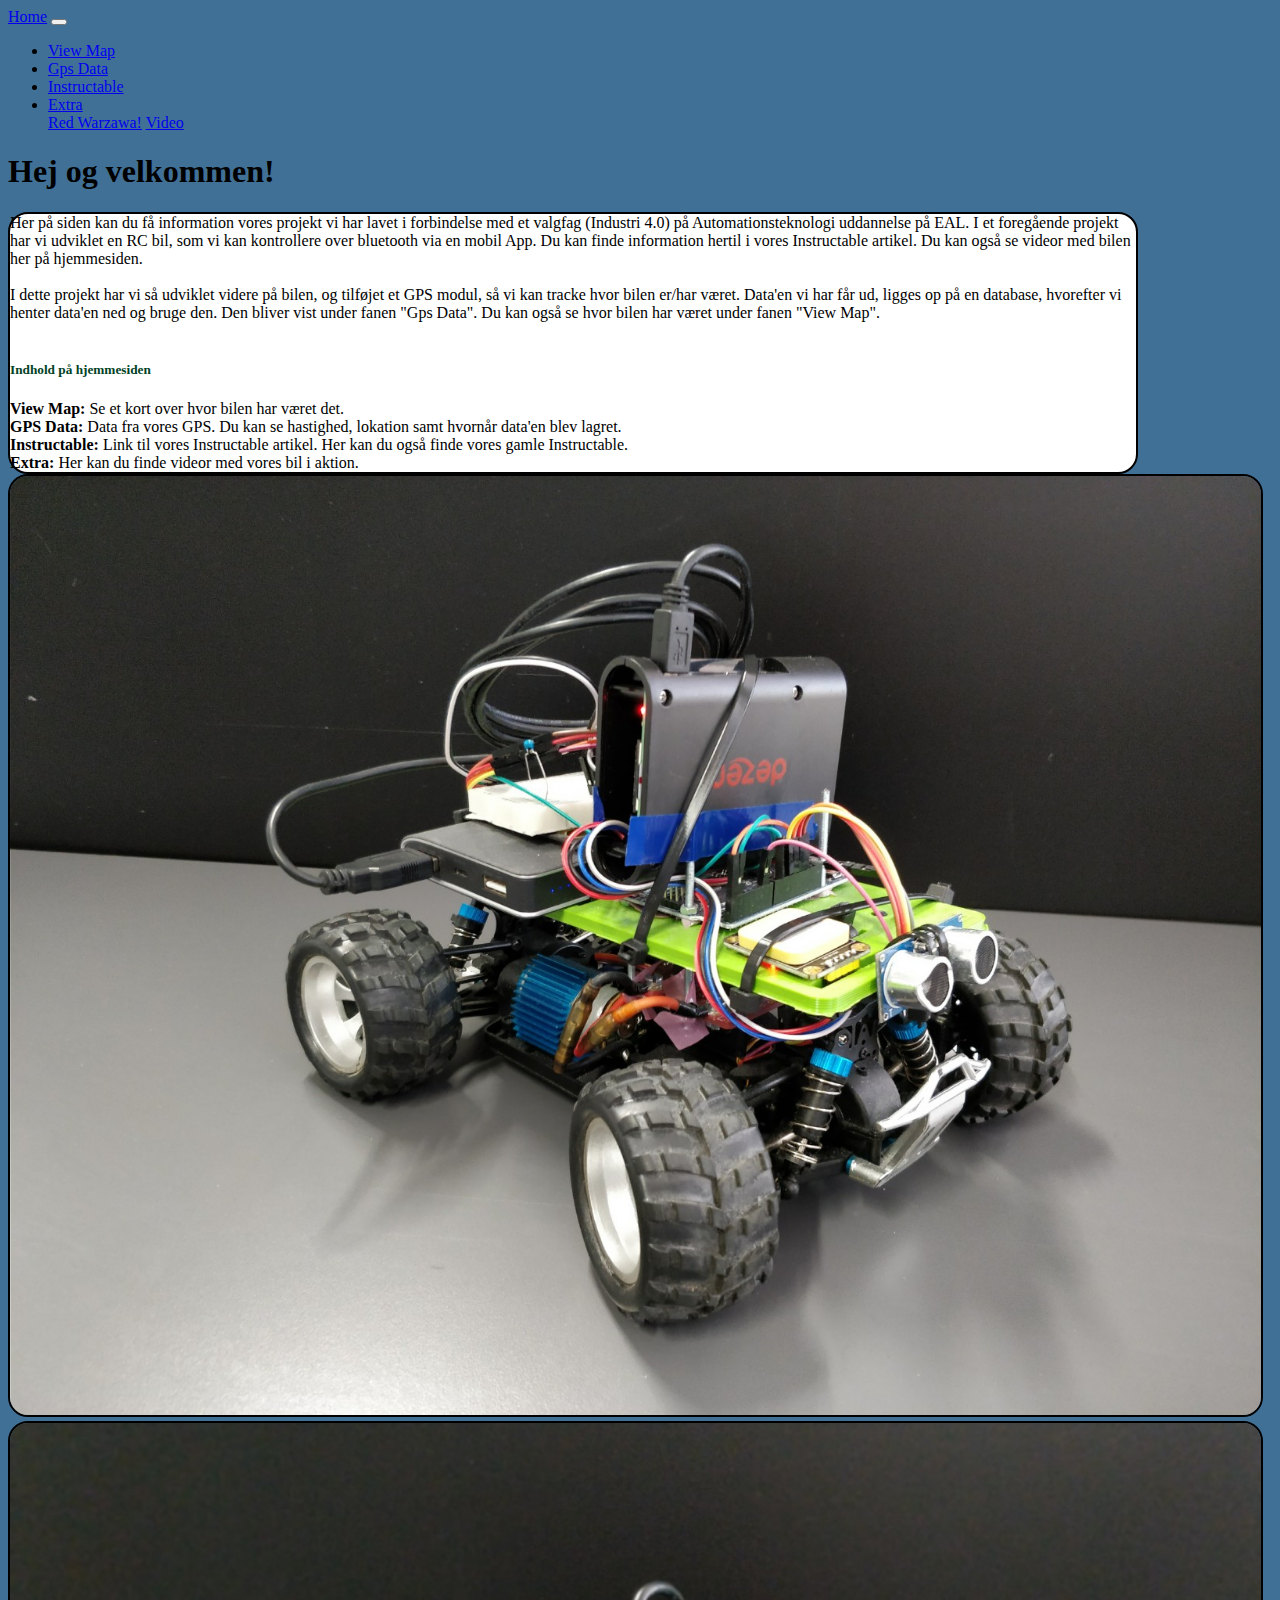
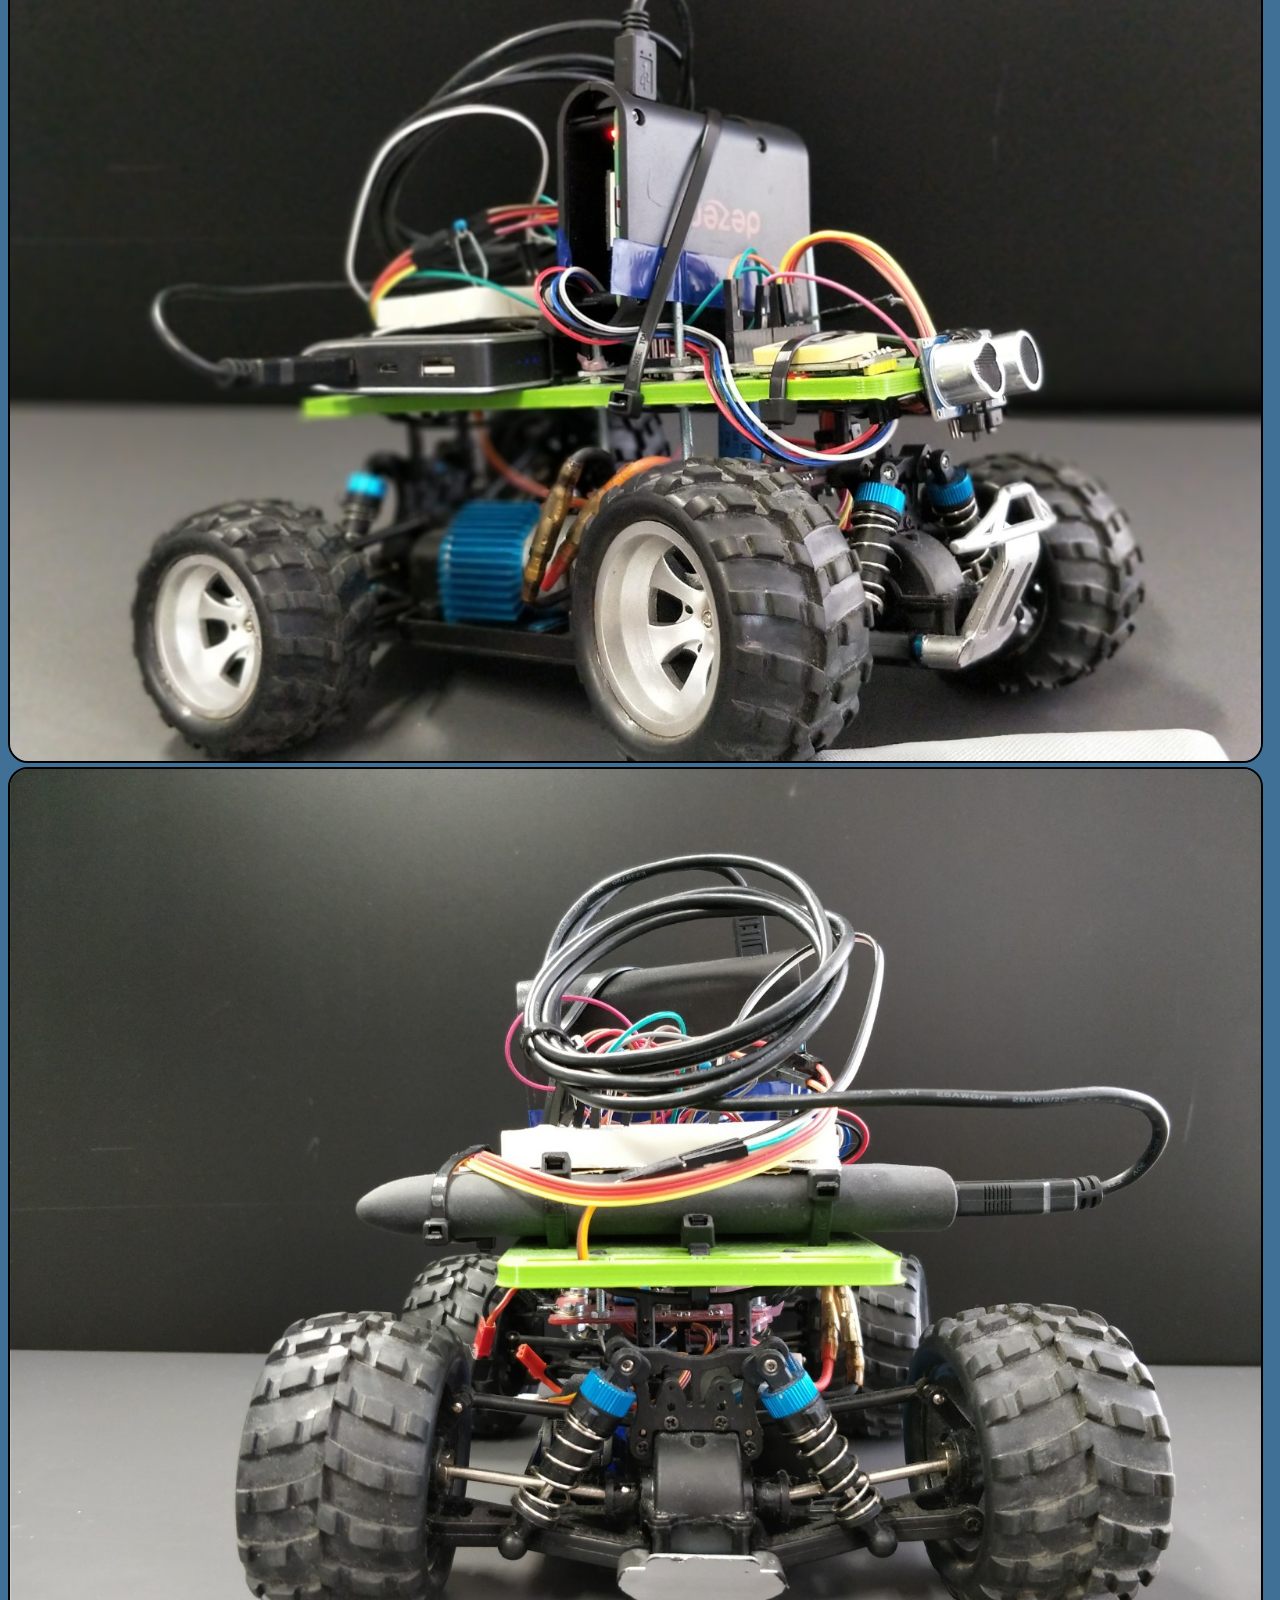
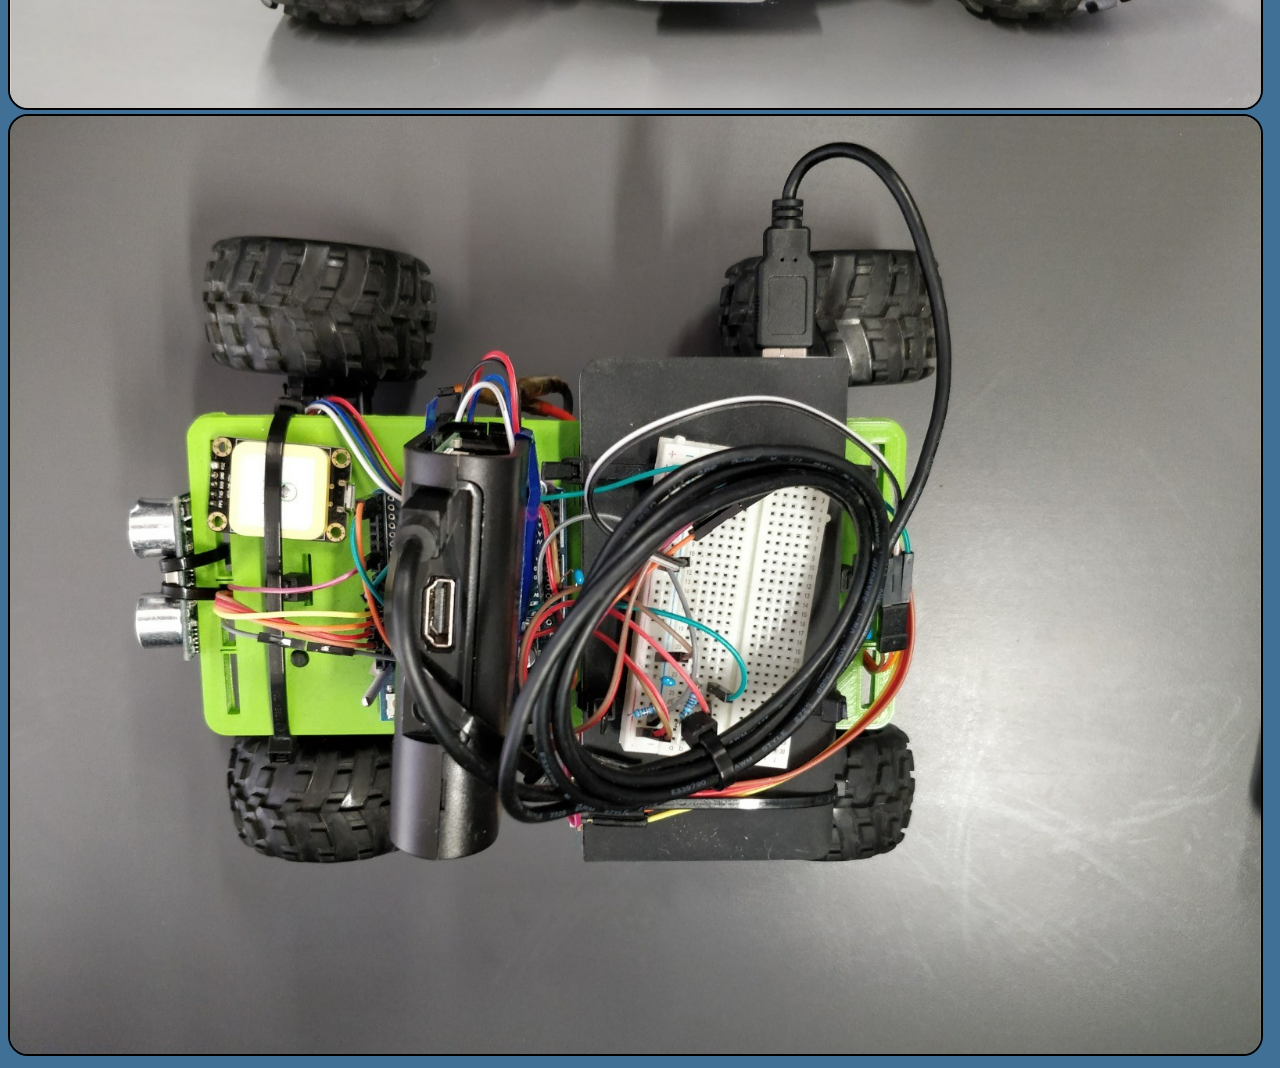
==== commit 470f5719: "Added new pictures, added evilparrot.gif to Redwarzawa." ====
--- a/index.html
+++ b/index.html
@@ -79,30 +79,41 @@
 <div class="col-lg-6">
         <div class="row">
         <div class="col-lg-6 col-md-4 col-xs-6">
-            <a href="img/bil1.jpg" class="d-block mb-3 h-1" data-lightbox="img/bil1.jpg">
-                <img class="img-fluid" style="max-width: 100%; border-radius: 20px; border: 2px solid #000000; height: auto;" src="img/bil1.jpg" alt="">
+            <a href="img/bil43.jpg" class="d-block mb-3 h-1" data-lightbox="img/bil43.jpg">
+                <img class="img-fluid" style="max-width: 100%; border-radius: 20px; border: 2px solid #000000; height: auto;" src="img/bil43.jpg" alt="">
             </a>
-
-        </div>
-        <div class="col-lg-6 col-md-4 col-xs-6">
-            <a href="img/bil5.jpg" class="d-block mb-3 h-1" data-lightbox="img/bil5.jpg">
-                <img class="img-fluid" style="max-width: 100%; border-radius: 20px; border: 2px solid #000000; height: auto;" src="img/bil5.jpg" alt="">
+            <a href="img/bil43_3.jpg" class="d-block mb-3 h-1" data-lightbox="img/bil43.jpg">
+            </a>
+            <a href="img/bil43_4.jpg" class="d-block mb-3 h-1" data-lightbox="img/bil43.jpg">
             </a>
         </div>
         <div class="col-lg-6 col-md-4 col-xs-6">
-            <a href="img/bil3.jpg" class="d-block mb-1 h-1  " data-lightbox="img/bil3.jpg">
-                <img class="img-fluid" style="max-width: 100%; border-radius: 20px; border: 2px solid #000000; height: auto;" src="img/bil3.jpg" alt="">
+            <a href="img/bil43_5.jpg" class="d-block mb-3 h-1" data-lightbox="img/bil43_5.jpg">
+                <img class="img-fluid" style="max-width: 100%; border-radius: 20px; border: 2px solid #000000; height: auto;" src="img/bil43_5.jpg" alt="">
+            </a>
+            <a href="img/bil43_6.jpg" class="d-block mb-3 h-1" data-lightbox="img/bil43_5.jpg">
+            </a>
+            <a href="img/bil43_4.jpg" class="d-block mb-3 h-1" data-lightbox="img/bil43_5.jpg">
             </a>
         </div>
-            <a href="img/bil4.jpg" class="d-block mb-3 h-1" data-lightbox="img/bil3.jpg">
-                </a>
-            <a href="img/bil2motor.jpg" class="d-block mb-3 h-1" data-lightbox="img/bil3.jpg">
+        <div class="col-lg-6 col-md-4 col-xs-6">
+            <a href="img/datass.jpg" class="d-block mb-1 h-1  " data-lightbox="img/datass.jpg">
+                <img class="img-fluid" style="max-width: 100%; border-radius: 20px; border: 2px solid #000000; height: auto;" src="img/datass.jpg" alt="">
             </a>
-            <a href="img/bil4.jpg" class="d-block mb-3 h-1" data-lightbox="img/bil3.jpg">
+        </div>
+            <a href="img/bilny.jpg" class="d-block mb-3 h-1" data-lightbox="img/datass.jpg">
+        </a>
+            <a href="img/bilny2.jpg" class="d-block mb-3 h-1" data-lightbox="img/datass.gif">
+            </a>
+            <a href="img/bilny3.jpg" class="d-block mb-3 h-1" data-lightbox="img/datass.jpg">
+            </a>
+            <a href="img/bilny4.jpg" class="d-block mb-3 h-1" data-lightbox="img/datass.jpg">
+            </a>
+            <a href="img/bilny5.jpg" class="d-block mb-3 h-1" data-lightbox="img/datass.jpg">
             </a>
         <div class="col-lg-6 col-md-4 col-xs-6">
-            <a href="img/bil4.jpg" class="d-block mb-1 h-1" data-lightbox="img/bil4.jpg">
-                <img class="img-fluid" style="max-width: 100%; border-radius: 20px; border: 2px solid #000000; height: auto;" src="img/bil4.jpg" alt="">
+            <a href="img/bil43_7.jpg" class="d-block mb-1 h-1" data-lightbox="img/bil43_7.jpg">
+                <img class="img-fluid" style="max-width: 100%; border-radius: 20px; border: 2px solid #000000; height: auto;" src="img/bil43_7.jpg" alt="">
             </a>
         </div>
         </div>
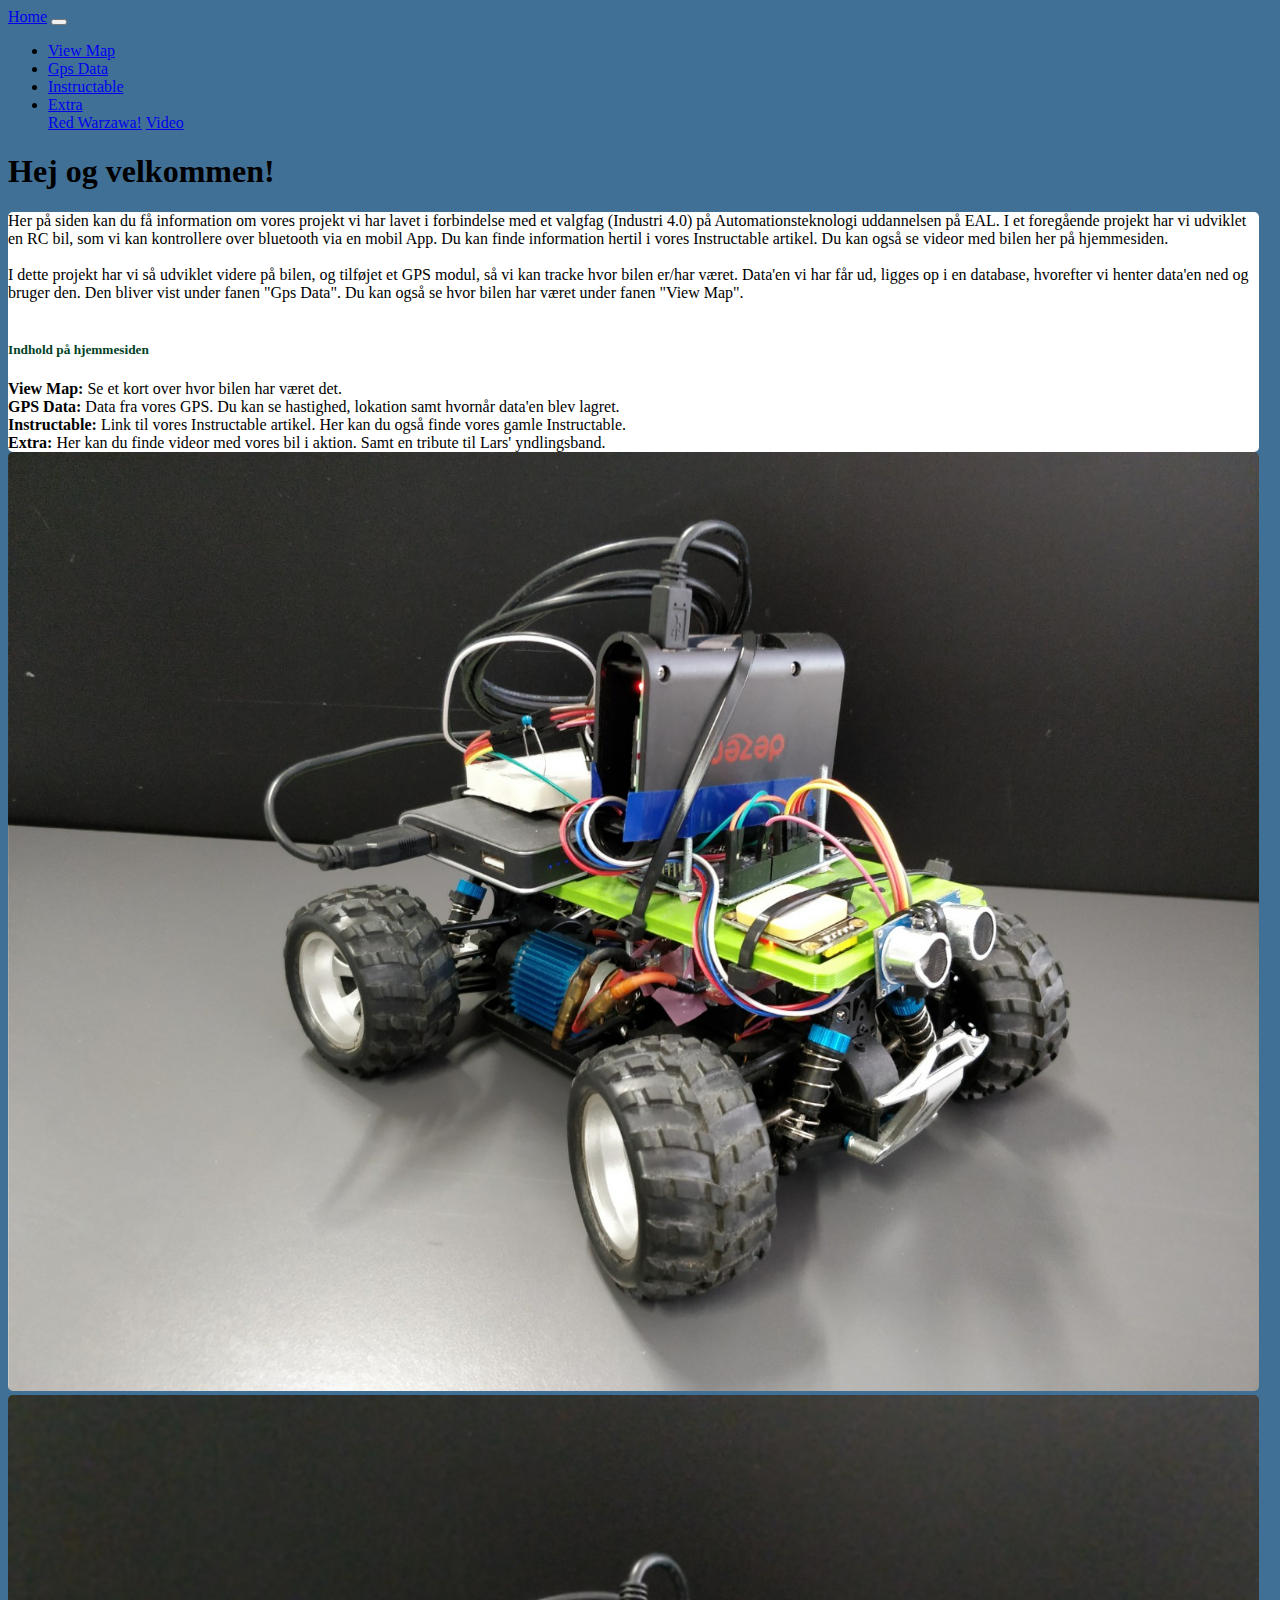
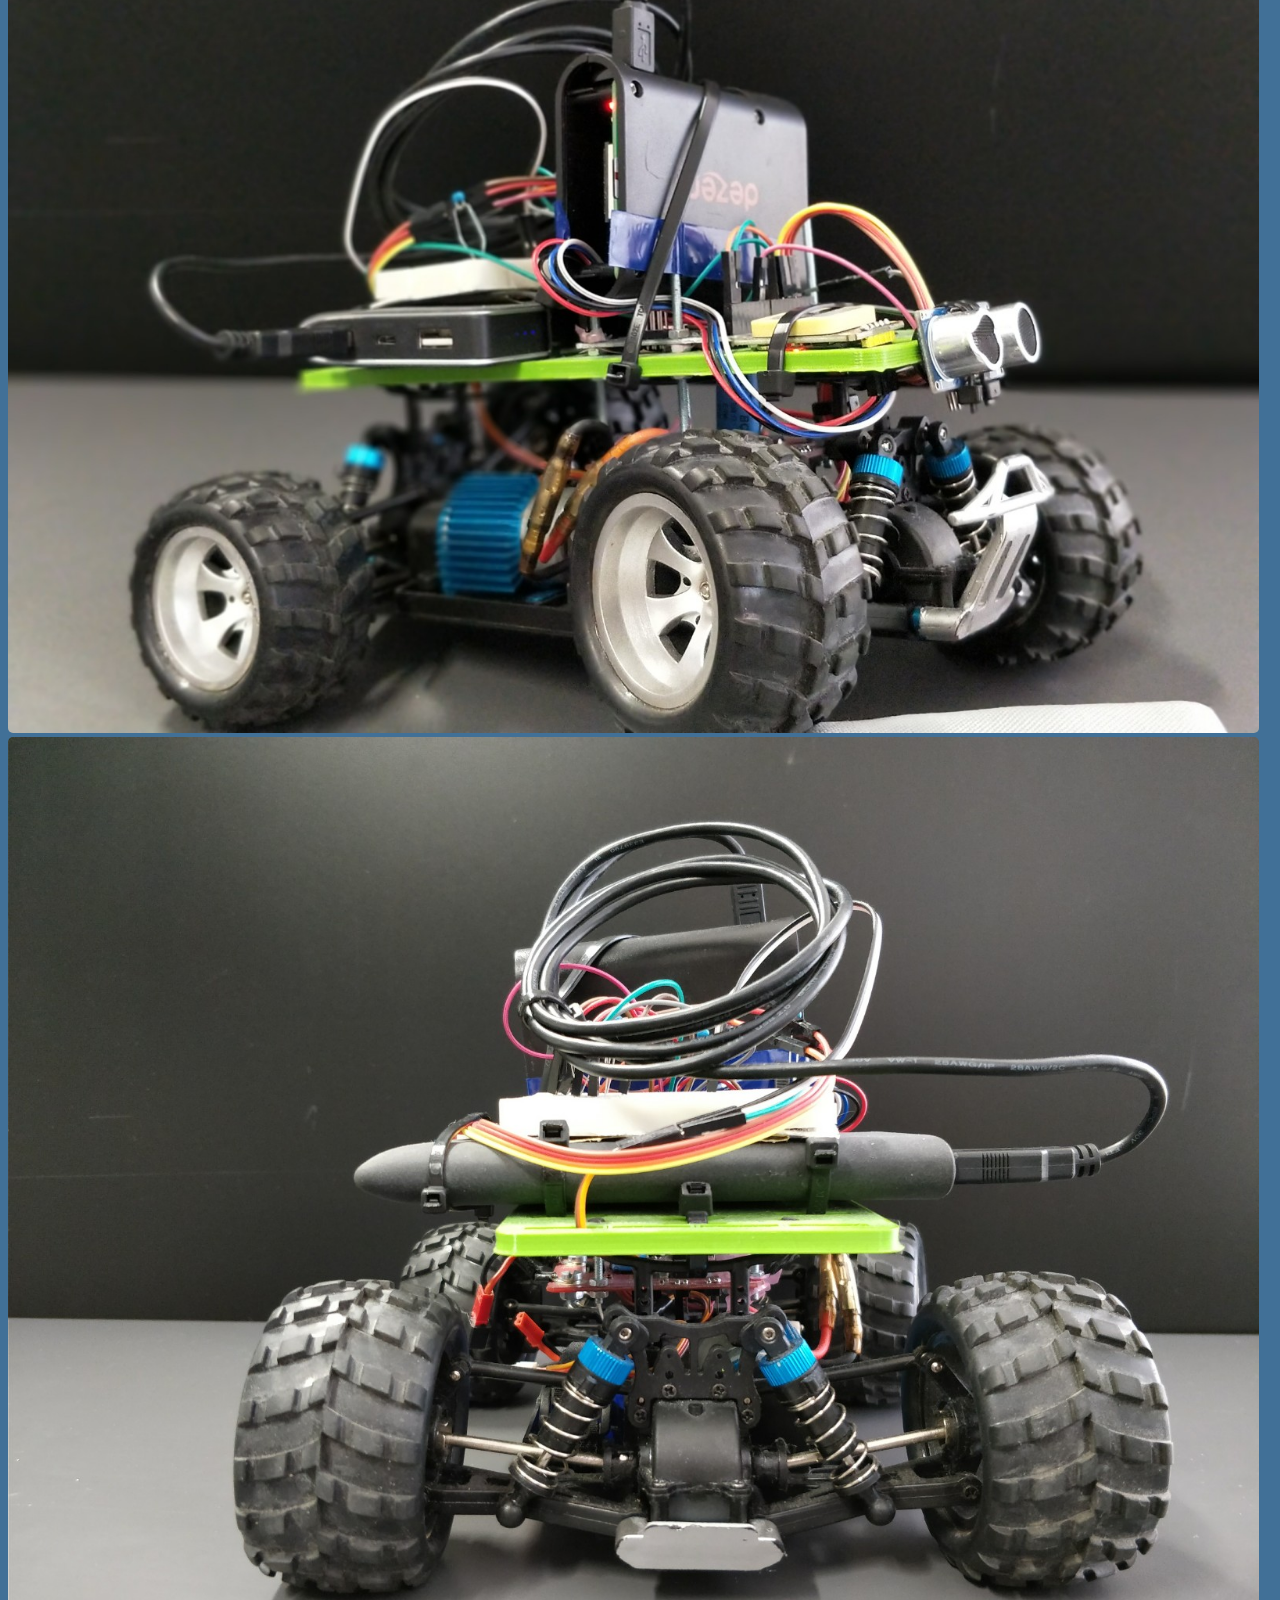
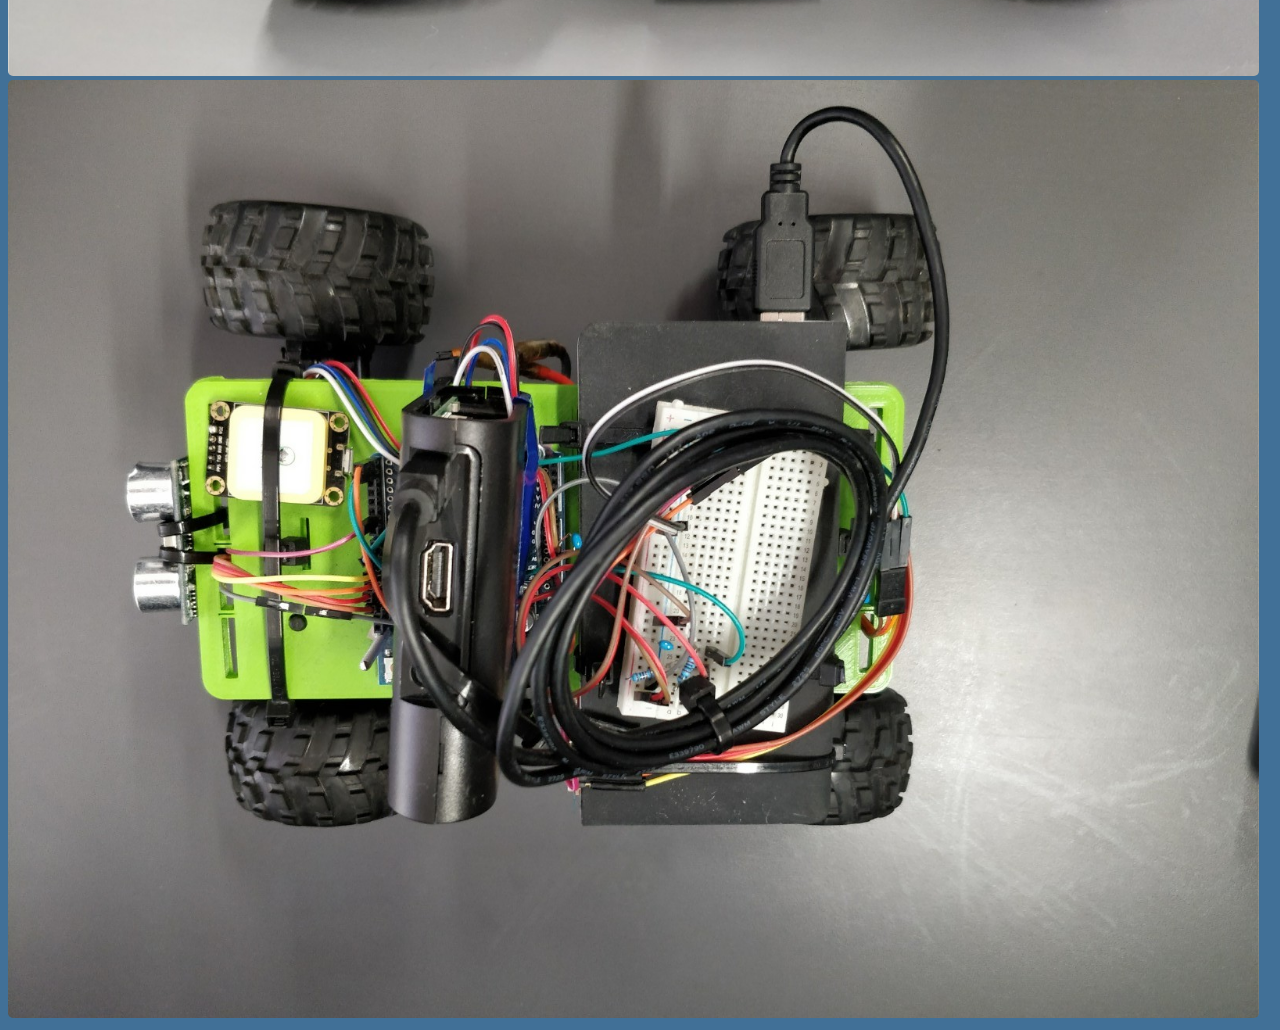
==== commit f9ff6420: "Removed borders on Index page. Spellchecked text" ====
--- a/index.html
+++ b/index.html
@@ -50,15 +50,15 @@
     <h1>Hej og velkommen!</h1>
     <div class="row">
 
-        <div class="col" style="width: 90%;border-radius: 20px; border: 2px solid #000000; background: #ffffff">
-            Her på siden kan du få information vores projekt vi har lavet i forbindelse med et valgfag (Industri 4.0) på
-            Automationsteknologi uddannelse på EAL. I et foregående projekt har vi udviklet en RC bil, som vi kan kontrollere over
+        <div class="col" style="width: 100%; height: auto; border-radius: 5px; border: 0px solid #000000; background: #ffffff">
+            Her på siden kan du få information om vores projekt vi har lavet i forbindelse med et valgfag (Industri 4.0) på
+            Automationsteknologi uddannelsen på EAL. I et foregående projekt har vi udviklet en RC bil, som vi kan kontrollere over
             bluetooth via en mobil App. Du kan finde information hertil i vores Instructable artikel. Du kan også se videor med bilen
             her på hjemmesiden.
             </br>
             </br>
             I dette projekt har vi så udviklet videre på bilen, og tilføjet et GPS modul, så vi kan tracke hvor bilen er/har været.
-            Data'en vi har får ud, ligges op på en database, hvorefter vi henter data'en ned og bruge den. Den bliver vist under fanen "Gps Data".
+            Data'en vi har får ud, ligges op i en database, hvorefter vi henter data'en ned og bruger den. Den bliver vist under fanen "Gps Data".
             Du kan også se hvor bilen har været under fanen "View Map".
             </br>
             </br>
@@ -71,7 +71,7 @@
             </br>
             <b>Instructable:</b> Link til vores Instructable artikel. Her kan du også finde vores gamle Instructable.
             </br>
-            <b>Extra:</b> Her kan du finde videor med vores bil i aktion.
+            <b>Extra:</b> Her kan du finde videor med vores bil i aktion. Samt en tribute til Lars' yndlingsband.
 
         </div>
 
@@ -79,8 +79,8 @@
 <div class="col-lg-6">
         <div class="row">
         <div class="col-lg-6 col-md-4 col-xs-6">
-            <a href="img/bil43.jpg" class="d-block mb-3 h-1" data-lightbox="img/bil43.jpg">
-                <img class="img-fluid" style="max-width: 100%; border-radius: 20px; border: 2px solid #000000; height: auto;" src="img/bil43.jpg" alt="">
+            <a href="img/bil43.jpg" class="d-block mb-1 h-1" data-lightbox="img/bil43.jpg">
+                <img class="img-fluid" style="max-width: 100%; border-radius: 5px; border: 0px solid #000000; height: auto;" src="img/bil43.jpg" alt="">
             </a>
             <a href="img/bil43_3.jpg" class="d-block mb-3 h-1" data-lightbox="img/bil43.jpg">
             </a>
@@ -88,8 +88,8 @@
             </a>
         </div>
         <div class="col-lg-6 col-md-4 col-xs-6">
-            <a href="img/bil43_5.jpg" class="d-block mb-3 h-1" data-lightbox="img/bil43_5.jpg">
-                <img class="img-fluid" style="max-width: 100%; border-radius: 20px; border: 2px solid #000000; height: auto;" src="img/bil43_5.jpg" alt="">
+            <a href="img/bil43_5.jpg" class="d-block mb-1 h-1" data-lightbox="img/bil43_5.jpg">
+                <img class="img-fluid" style="max-width: 100%; border-radius: 5px; border: 0px solid #000000; height: auto;" src="img/bil43_5.jpg" alt="">
             </a>
             <a href="img/bil43_6.jpg" class="d-block mb-3 h-1" data-lightbox="img/bil43_5.jpg">
             </a>
@@ -98,7 +98,7 @@
         </div>
         <div class="col-lg-6 col-md-4 col-xs-6">
             <a href="img/datass.jpg" class="d-block mb-1 h-1  " data-lightbox="img/datass.jpg">
-                <img class="img-fluid" style="max-width: 100%; border-radius: 20px; border: 2px solid #000000; height: auto;" src="img/datass.jpg" alt="">
+                <img class="img-fluid" style="max-width: 100%; border-radius: 5px; border: 0px solid #000000; height: auto;" src="img/datass.jpg" alt="">
             </a>
         </div>
             <a href="img/bilny.jpg" class="d-block mb-3 h-1" data-lightbox="img/datass.jpg">
@@ -113,7 +113,7 @@
             </a>
         <div class="col-lg-6 col-md-4 col-xs-6">
             <a href="img/bil43_7.jpg" class="d-block mb-1 h-1" data-lightbox="img/bil43_7.jpg">
-                <img class="img-fluid" style="max-width: 100%; border-radius: 20px; border: 2px solid #000000; height: auto;" src="img/bil43_7.jpg" alt="">
+                <img class="img-fluid" style="max-width: 100%; border-radius: 5px; border: 0px solid #000000; height: auto;" src="img/bil43_7.jpg" alt="">
             </a>
         </div>
         </div>
